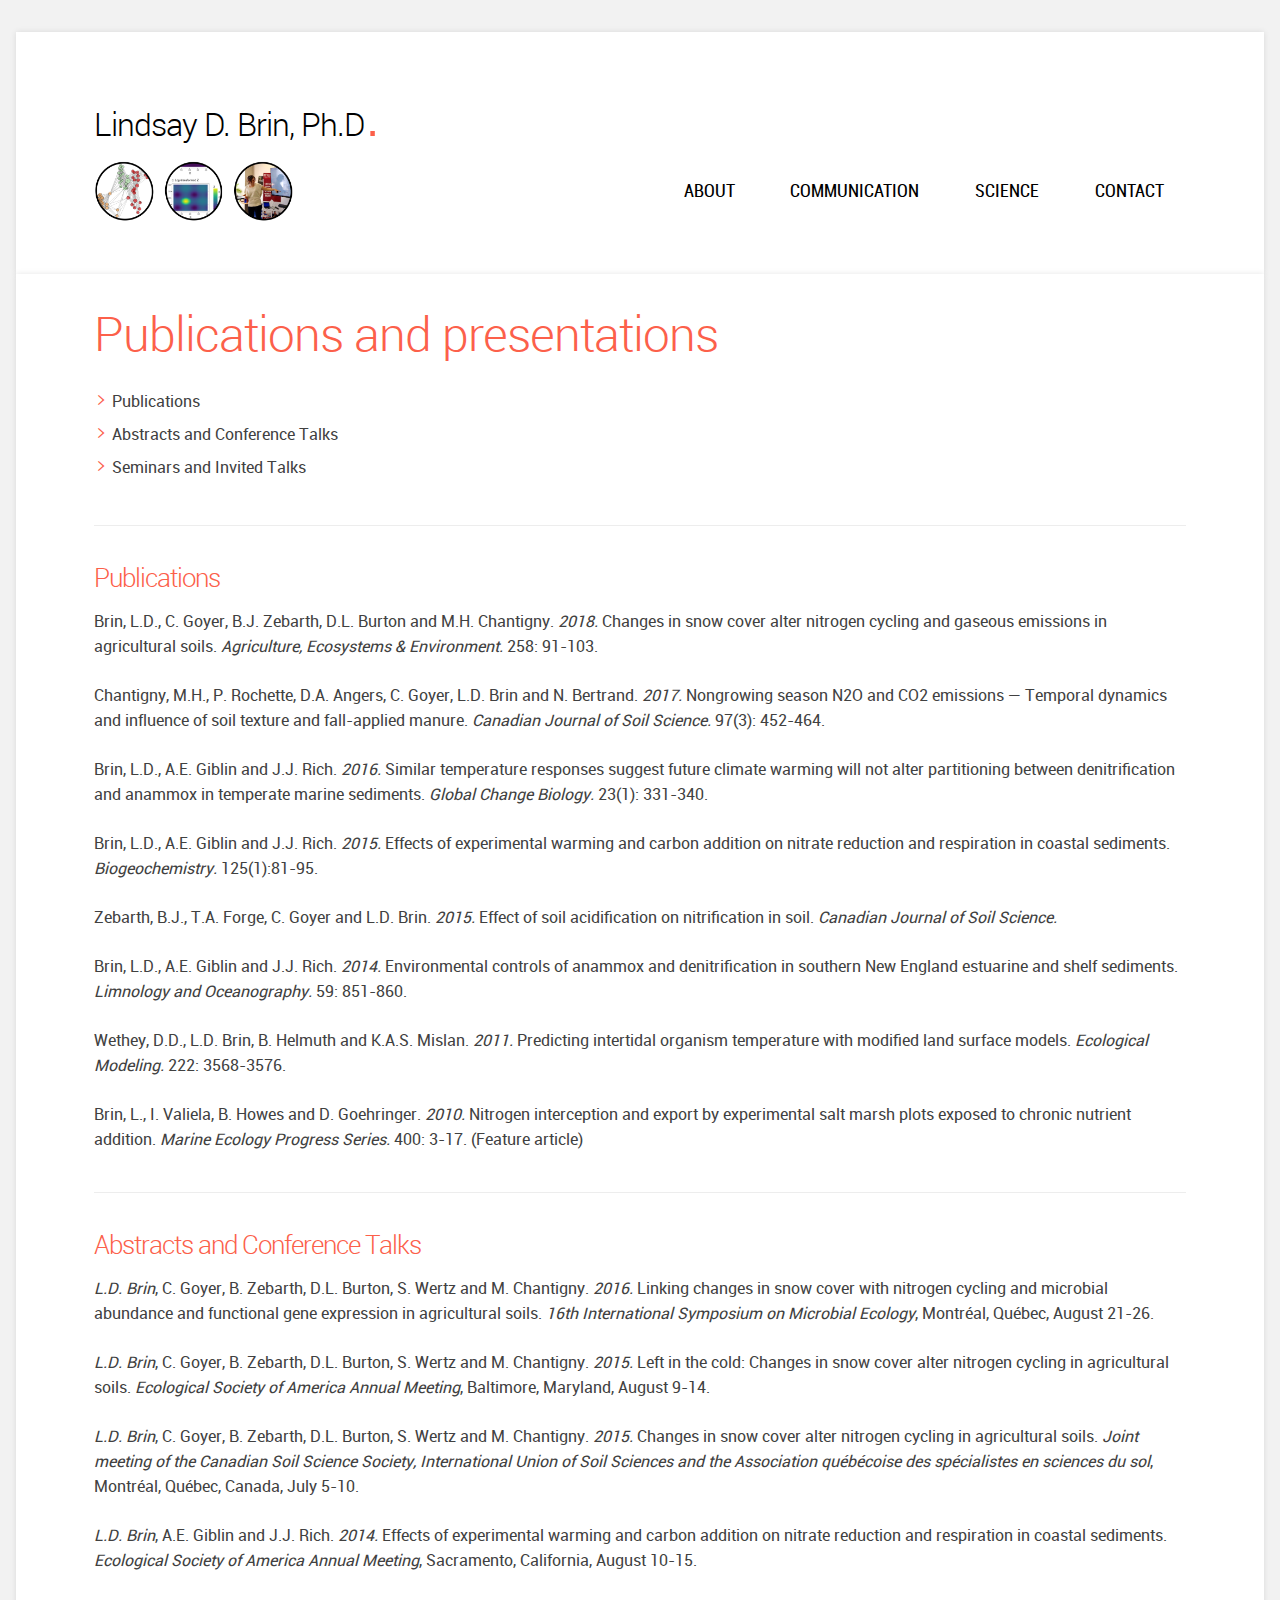
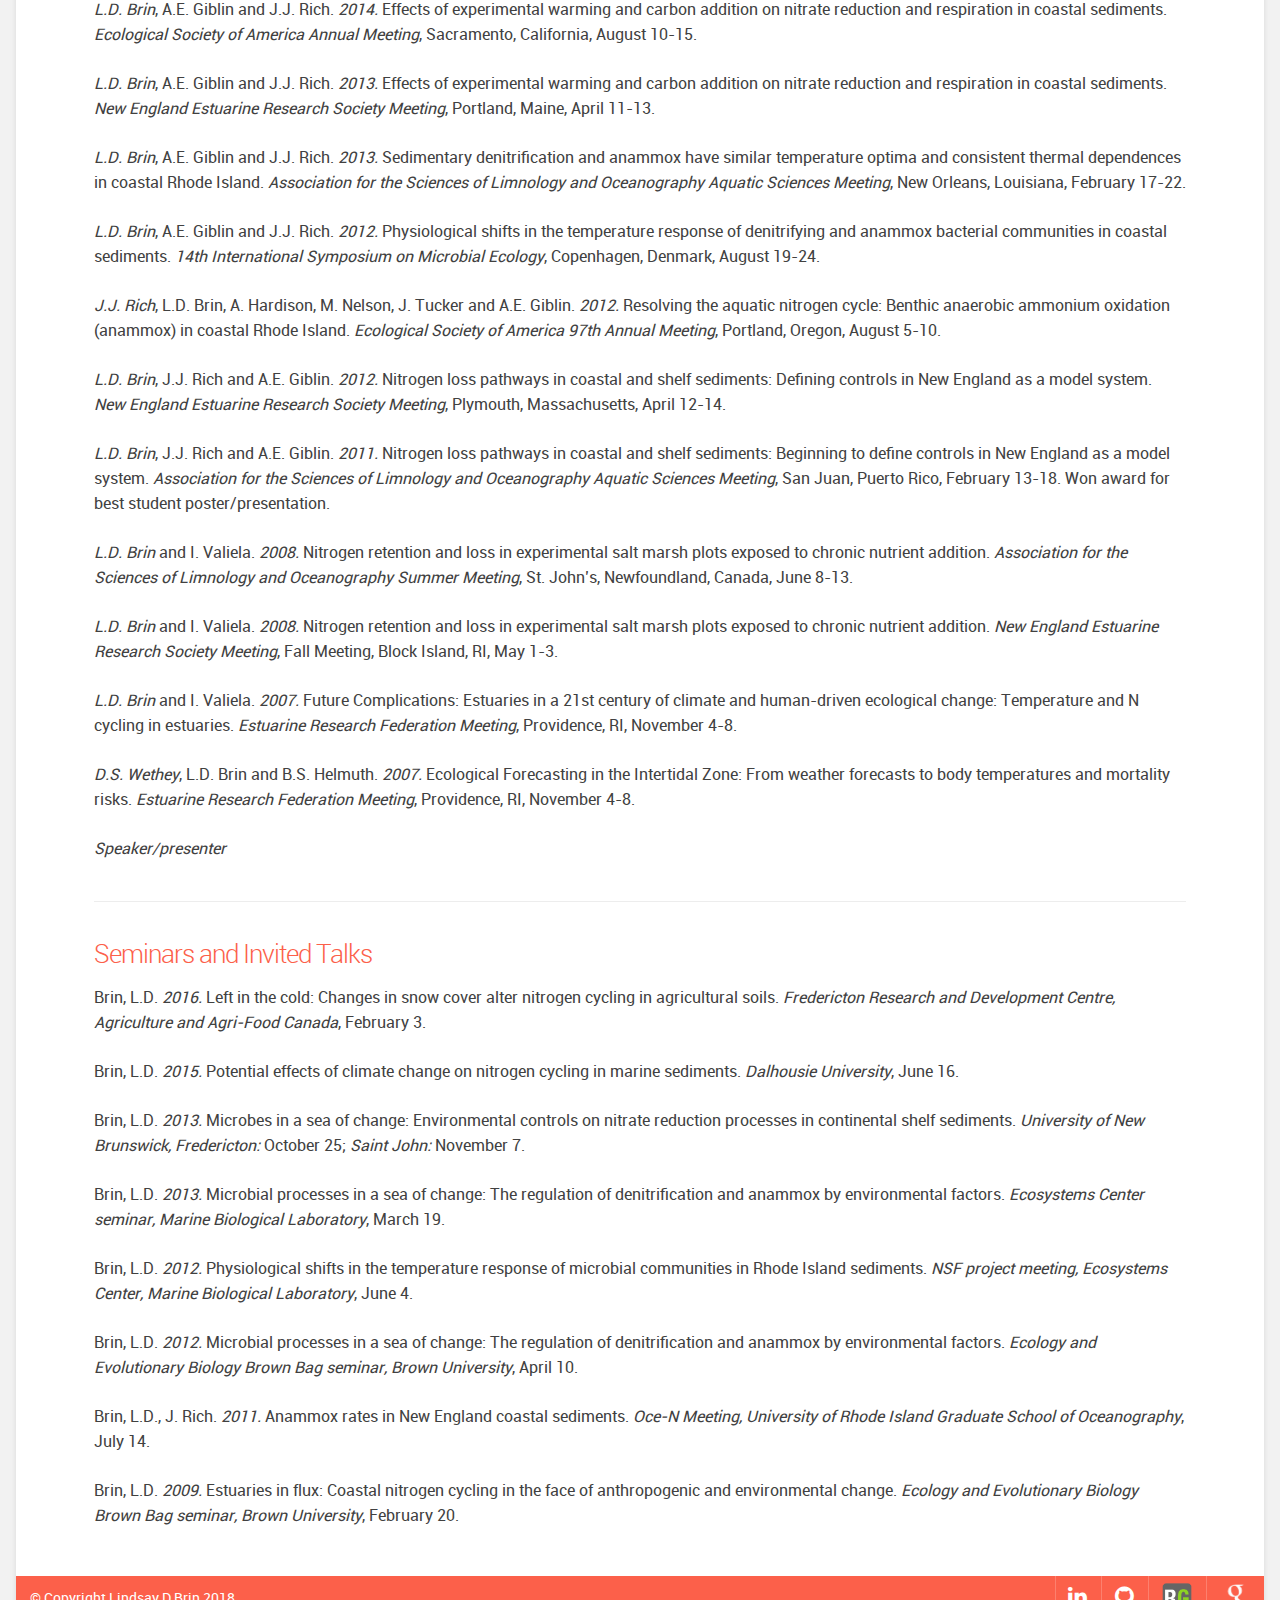
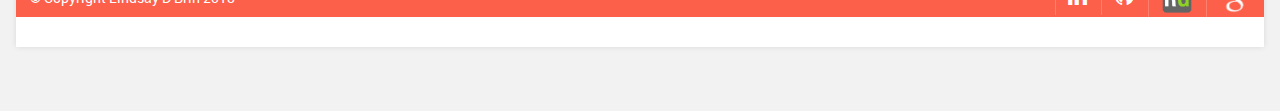
==== publications.html @ 1ea26892 "First commit" ====
<!DOCTYPE html>
<!--[if lt IE 7]>      <html class="no-js lt-ie9 lt-ie8 lt-ie7"> <![endif]-->
<!--[if IE 7]>         <html class="no-js lt-ie9 lt-ie8"> <![endif]-->
<!--[if IE 8]>         <html class="no-js lt-ie9"> <![endif]-->
<!--[if gt IE 8]><!--> <html class="no-js"> <!--<![endif]-->
    <head>
        <meta charset="utf-8">
        <!--[if IE]><meta http-equiv="X-UA-Compatible" content="IE=edge,chrome=1"><![endif]-->
        <meta content="width=device-width, initial-scale=1, maximum-scale=1, user-scalable=no" name="viewport">
        <meta content="black" name="apple-mobile-web-app-status-bar-style">

        <title>Lindsay D. Brin</title>
        <meta name="description" content="">

         <link rel="stylesheet" type="text/css" href="css/normalize.min.css">
         <link rel="stylesheet" type="text/css" href="css/main.css">
         <link rel="stylesheet" type="text/css" href="css/flexslider.css">
         <link rel="stylesheet" type="text/css" href="css/font-awesome.css">
         <link rel="stylesheet" type="text/css" href="js/fancybox/jquery.fancybox.css?v=2.1.4" media="screen" />
         <link rel="stylesheet" type="text/css" href="rs-plugin/css/settings.css" media="screen" />
         <script src="js/vendor/modernizr-2.6.2-respond-1.1.0.min.js"></script>
    </head>
    <body>

    <!--[if lt IE 7]>
        <p class="chromeframe">You are using an outdated browser. <a href="http://browsehappy.com/">Upgrade your browser today</a> or <a href="http://www.google.com/chromeframe/?redirect=true">install Google Chrome Frame</a> to better experience this site.</p>
    <![endif]-->


    <!-- Start Outter Wrapper -->
    <div class="outter-wrapper">

            <!-- Start Main Navigation -->
          	<div class="header-container wrapper">
          	    <header class="clearfix">
                      <h2>Lindsay D. Brin, Ph.D</h2>
          	    	<a href="index.html"><img src="img/Circles-logo.png" width="200" alt="Logo" /></a>
          	        <nav id="nav-wrap">
          	        		<ul class="nav" id="nav">
          	            	<li><a href="index.html">About</a></li>
                          <li class="nav-parent"><a href="articles.html">Communication</a>
                            <ul>
                              <li><a href="articles.html">Articles</a></li>
                              <li><a href="teaching.html">Teaching & Talks</a></li>
                              <li><a href="media.html">Media</a></li>
                            </ul>
                          </li>
                          <li class="nav-parent"><a href="research.html">Science</a>
                            <ul>
                              <li><a href="research.html">Research</a></li>
                              <li><a class="active" href="publications.html">Publications and Presentations</a></li>
                            </ul>
                          </li>
                          <li class="last"><a href="contact.html">Contact</a></li>
                        </ul>
          	        </nav>
          	    </header>
          	</div>
          	<!-- End Main Navigation -->
    </div>
    <!-- End Outter Wrapper -->



    <!-- Start Outter Wrapper / Feature Image -->
    <!--
    <div class="outter-wrapper feature">
    	<img src="img/mock-small.jpg" alt="mock" />
    </div>
    -->
    <!-- End Outter Wrapper -->




    <div class="outter-wrapper">
    	 <!-- Start Main Body -->
    	        <div class="main-container">
    	            <div class="main wrapper clearfix">
    	            	<!-- Start Main Content -->

    	                <div class="main-content">

    	                	<!-- Start Post -->
    	                	<div class="clearfix">
    	                	   <h1>Publications and presentations</h1>

                                <ul>
                                    <li><a href="#Publications">Publications </a></li>
                                    <li><a href="#Abstracts">Abstracts and Conference Talks </a></li>
                                    <li><a href="#Talks">Seminars and Invited Talks </a> </li>
                                </ul>

                                <a name="Publications"></a> <hr>
    	                       <div>
                                   <h3>Publications </h3>
                                   <p><a href="https://www.sciencedirect.com/science/article/pii/S0167880918300550">Brin, L.D., C. Goyer, B.J. Zebarth, D.L. Burton and M.H. Chantigny. <i>2018.</i> Changes in snow cover alter nitrogen cycling and gaseous emissions in agricultural soils. <i> Agriculture, Ecosystems & Environment. </i> 258: 91-103. </a> </p>
                                   <p><a href="http://www.bioone.org/doi/abs/10.1139/cjss-2016-0110">Chantigny, M.H., P. Rochette, D.A. Angers, C. Goyer, L.D. Brin and N. Bertrand. <i>2017.</i> Nongrowing season N2O and CO2 emissions — Temporal dynamics and influence of soil texture and fall-applied manure. <i> Canadian Journal of Soil Science. </i> 97(3): 452-464. </a> </p>
                                   <p><a href="http://onlinelibrary.wiley.com/doi/10.1111/gcb.13370/abstract">Brin, L.D., A.E. Giblin and J.J. Rich. <i>2016.</i> Similar temperature responses suggest future climate warming will not alter partitioning between denitrification and anammox in temperate marine sediments. <i> Global Change Biology. </i> 23(1): 331-340. </a> </p>
                                   <p><a href="http://link.springer.com/article/10.1007/s10533-015-0113-4"> Brin, L.D., A.E. Giblin and J.J. Rich. <i>2015.</i> Effects of experimental warming and carbon addition on nitrate reduction and respiration in coastal sediments. <i> Biogeochemistry. </i> 125(1):81-95. </a> </p>
                                <p><a href="http://pubs.aic.ca/doi/abs/10.4141/CJSS-2015-040">Zebarth, B.J., T.A. Forge, C. Goyer and L.D. Brin. <i>2015.</i> Effect of soil acidification on nitrification in soil. <i> Canadian Journal of Soil Science. </i></p> </a>
                                   <p><a href="http://www.aslo.org/lo/toc/vol_59/issue_3/0851.pdf"> Brin, L.D., A.E. Giblin and J.J. Rich. <i>2014. </i>  Environmental controls of anammox and denitrification in southern New England estuarine and shelf sediments. <i> Limnology and Oceanography. </i> 59: 851-860. </a> </p>
                                   <p><a href=" http://www.northeastern.edu/helmuthlab/Publications/PDFs/wetheyetal2011.pdf">Wethey, D.D., L.D. Brin, B. Helmuth and K.A.S. Mislan. <i>2011.</i> Predicting intertidal organism temperature with modified land surface models. <i>Ecological Modeling.</i> 222: 3568-3576.</a></p>
                                   <p><a href="http://www.int-res.com/articles/feature/m400p003.pdf">Brin, L., I. Valiela, B. Howes and D. Goehringer. <i>2010.</i> Nitrogen interception and export by experimental salt marsh plots exposed to chronic nutrient addition. <i>Marine Ecology Progress Series.</i> 400: 3-17. (Feature article)</a></p>
    	                       </div>

                                <a name="Abstracts"></a> <hr>
                                <div>
                                    <h3>Abstracts and Conference Talks </h3>
                                    <p><i>L.D. Brin</i>, C. Goyer, B. Zebarth, D.L. Burton, S. Wertz and M. Chantigny. <i>2016.</i> Linking changes in snow cover with nitrogen cycling and microbial abundance and functional gene expression in agricultural soils. <i>16th International Symposium on Microbial Ecology</i>, Montréal, Québec, August 21-26.</p>
                                    <p><i>L.D. Brin</i>, C. Goyer, B. Zebarth, D.L. Burton, S. Wertz and M. Chantigny. <i>2015.</i> Left in the cold: Changes in snow cover alter nitrogen cycling in agricultural soils. <i>Ecological Society of America Annual Meeting</i>, Baltimore, Maryland, August 9-14.</p>
                                    <p><i>L.D. Brin</i>, C. Goyer, B. Zebarth, D.L. Burton, S. Wertz and M. Chantigny. <i>2015.</i> Changes in snow cover alter nitrogen cycling in agricultural soils. <i>Joint meeting of the Canadian Soil Science Society, International Union of Soil Sciences and the Association québécoise des spécialistes en sciences du sol</i>, Montréal, Québec, Canada, July 5-10.</p>
                                    <p><i>L.D. Brin</i>, A.E. Giblin and J.J. Rich. <i>2014.</i> Effects of experimental warming and carbon addition on nitrate reduction and respiration in coastal sediments. <i>Ecological Society of America Annual Meeting</i>, Sacramento, California, August 10-15.</p>
                                    <p><i>L.D. Brin</i>, A.E. Giblin and J.J. Rich. <i>2014.</i> Effects of experimental warming and carbon addition on nitrate reduction and respiration in coastal sediments. <i>Ecological Society of America Annual Meeting</i>, Sacramento, California, August 10-15.</p>
                                    <p><i>L.D. Brin</i>, A.E. Giblin and J.J. Rich. <i>2013.</i> Effects of experimental warming and carbon addition on nitrate reduction and respiration in coastal sediments. <i>New England Estuarine Research Society Meeting</i>, Portland, Maine, April 11-13.</p>
                                    <p><i>L.D. Brin</i>, A.E. Giblin and J.J. Rich. <i>2013.</i> Sedimentary denitrification and anammox have similar temperature optima and consistent thermal dependences in coastal Rhode Island. <i>Association for the Sciences of Limnology and Oceanography Aquatic Sciences Meeting</i>, New Orleans, Louisiana, February 17-22.</p>
                                    <p><i>L.D. Brin</i>, A.E. Giblin and J.J. Rich. <i>2012.</i> Physiological shifts in the temperature response of denitrifying and anammox bacterial communities in coastal sediments. <i>14th International Symposium on Microbial Ecology</i>, Copenhagen, Denmark, August 19-24.</p>
                                    <p><i>J.J. Rich</i>, L.D. Brin, A. Hardison, M. Nelson, J. Tucker and A.E. Giblin. <i>2012.</i> Resolving the aquatic nitrogen cycle: Benthic anaerobic ammonium oxidation (anammox) in coastal Rhode Island. <i>Ecological Society of America 97th Annual Meeting</i>, Portland, Oregon, August 5-10.</p>
                                    <p><i>L.D. Brin</i>, J.J. Rich and A.E. Giblin. <i>2012.</i> Nitrogen loss pathways in coastal and shelf sediments: Defining controls in New England as a model system. <i>New England Estuarine Research Society Meeting</i>, Plymouth, Massachusetts, April 12-14.</p>
                                    <p><i>L.D. Brin</i>, J.J. Rich and A.E. Giblin. <i>2011.</i> Nitrogen loss pathways in coastal and shelf sediments: Beginning to define controls in New England as a model system. <i>Association for the Sciences of Limnology and Oceanography Aquatic Sciences Meeting</i>, San Juan, Puerto Rico, February 13-18. Won award for best student poster/presentation.</p>
                                    <p><i>L.D. Brin</i> and I. Valiela. <i>2008.</i> Nitrogen retention and loss in experimental salt marsh plots exposed to chronic nutrient addition. <i>Association for the Sciences of Limnology and Oceanography Summer Meeting</i>, St. John’s, Newfoundland, Canada, June 8-13.</p>
                                    <p><i>L.D. Brin</i> and I. Valiela. <i>2008.</i> Nitrogen retention and loss in experimental salt marsh plots exposed to chronic nutrient addition. <i>New England Estuarine Research Society Meeting</i>, Fall Meeting, Block Island, RI, May 1-3.</p>
                                    <p><i>L.D. Brin</i> and I. Valiela. <i>2007.</i> Future Complications: Estuaries in a 21st century of climate and human-driven ecological change: Temperature and N cycling in estuaries. <i>Estuarine Research Federation Meeting</i>, Providence, RI, November 4-8.</p>
                                    <p><i>D.S. Wethey</i>, L.D. Brin and B.S. Helmuth. <i>2007.</i> Ecological Forecasting in the Intertidal Zone: From weather forecasts to body temperatures and mortality risks. <i>Estuarine Research Federation Meeting</i>, Providence, RI, November 4-8. </p>
                                    <p><i>Speaker/presenter</i></p>
                                </div>

                                <a name="Talks"></a> <hr>
                                <div>
                                    <h3>Seminars and Invited Talks </h3>
                                    <p>Brin, L.D. <i>2016.</i> Left in the cold: Changes in snow cover alter nitrogen cycling in agricultural soils. <i> Fredericton Research and Development Centre, Agriculture and Agri-Food Canada</i>, February 3.</p>
                                    <p>Brin, L.D. <i>2015.</i> Potential effects of climate change on nitrogen cycling in marine sediments. <i> Dalhousie University</i>, June 16.</p>
                                    <p>Brin, L.D. <i>2013.</i> Microbes in a sea of change: Environmental controls on nitrate reduction processes in continental shelf sediments. <i> University of New Brunswick, Fredericton:</i> October 25; <i> Saint John:</i> November 7.</p>
                                    <p>Brin, L.D. <i>2013.</i> Microbial processes in a sea of change: The regulation of denitrification and anammox by environmental factors. <i>Ecosystems Center seminar, Marine Biological Laboratory</i>, March 19.</p>
                                    <p>Brin, L.D. <i>2012.</i> Physiological shifts in the temperature response of microbial communities in Rhode Island sediments. <i>NSF project meeting, Ecosystems Center, Marine Biological Laboratory</i>, June 4.</p>
                                    <p>Brin, L.D. <i>2012.</i> Microbial processes in a sea of change: The regulation of denitrification and anammox by environmental factors. <i>Ecology and Evolutionary Biology Brown Bag seminar, Brown University</i>, April 10.</p>
                                    <p>Brin, L.D., J. Rich. <i>2011.</i> Anammox rates in New England coastal sediments. <i>Oce-N Meeting, University of Rhode Island Graduate School of Oceanography</i>, July 14.
                                    <p>Brin, L.D. <i>2009.</i> Estuaries in flux: Coastal nitrogen cycling in the face of anthropogenic and environmental change. <i>Ecology and Evolutionary Biology Brown Bag seminar, Brown University</i>, February 20.</p>

    						<!-- Finish Main Content -->
    	                	</div>
    	                </div>

    	        	</div> <!-- #main -->
    	        </div> <!-- #main-container -->






<!-- Widget Footer Goes Here -->


    	<!-- Start Footer -->
    	<footer>
    		<div class="clearfix">
    			<div class="foot right">
    				<!-- Social Media icons -->
            <ul class="social-link">
              <li>
                <a href="https://www.linkedin.com/in/lindsaydbrin/"><em class="icon-linkedin"></em></a>
              </li>
              <li>
                <a href="https://github.com/lindsaydbrin"><em class="icon-github"></em></a>
              </li>
              <li>
                <a href="https://www.researchgate.net/profile/Lindsay_Brin/"> <img src="img/icon-researchgate.png" height="30" alt="mock" /> </a>
              </li>
              <li>
                <a href="http://scholar.google.ca/citations?user=WDHsIPwAAAAJ&hl=en"> <img src="img/icon-googlewhite.png" height="30"></em></a>
              </li>
    				</ul>
          </div>
    			<!-- Copyright Info -->
    			<div class="foot left">&copy; Copyright Lindsay D Brin 2018</div>
    		</div>
    	</footer>

		<!-- Finish Outer Wrapper -->
		</div>




		<!-- Start Scripts -->
		<script type="text/javascript" src="js/vendor/jquery-1.8.3.min.js"></script>

		<script type="text/javascript" src="js/fitvids.min.js"></script>
		<script type="text/javascript" src="js/fancybox/jquery.fancybox.js?v=2.1.4"></script>
		<script type="text/javascript" src="js/placeholder.js"></script>
		<script type="text/javascript" src="js/jquery.flexslider-min.js"></script>
		<script type="text/javascript" src="js/mosaic.1.0.1.min.js"></script>
		<script type="text/javascript" src="js/cleantabs.jquery.js"></script>
		<script type="text/javascript" src="rs-plugin/js/jquery.themepunch.plugins.min.js"></script>
		<script type="text/javascript" src="rs-plugin/js/jquery.themepunch.revolution.min.js"></script>
		<script type="text/javascript" src="js/rs-slider.js"></script>
		<script type="text/javascript" src="js/main.js"></script>


		<!-- Start Google Analytics -->
		<script>
			var _gaq=[['_setAccount','UA-XXXXX-X'],['_trackPageview']];
			(function(d,t){var g=d.createElement(t),s=d.getElementsByTagName(t)[0];
			g.src=('https:'==location.protocol?'//ssl':'//www')+'.google-analytics.com/ga.js';
			s.parentNode.insertBefore(g,s)}(document,'script'));
		</script>

	</body>
</html>
---- css/main.css ----
/*
Theme Name: Soap
Description: Creative Business Portfolio
Theme URI: http://themeforest.net/
Author: Kenny Williams
Author URI: http://make-lemonade.co  // http://hirekenny.com.au
Version: 1.0
*/


/* ==========================================================================
   TABLE OF CONTENTS
   
   01. Theme Base Settings
   02. Theme Colors
   03. Logo
   04. Main Navigation Styles
   05. Main Container General Layout Styles
   06. Typography
   07. Block Elements
   08. Lists
   09. Paging and Comments
   10. Graphs
   11. Buttons
   12. Tables
   13. Forms
   14. Mosaic Styles
   15. Columns
   16. Pricing Table
   17. Message Boxes
   18. Tabs
   19. Toggles
   20. Isotope styles
   21. Widget Footer Styles
   22. Footer Styles
   23. Author's custom styles
   24. Media Queries 768
   25. Media Queries 600
   26. Media Queries 480
   27. Media Queries 1140
   28. Fonts
   29. Helper classes
   30. Print styles
   
   ========================================================================== */




/* ==========================================================================
   01. Theme Base Settings
   ========================================================================== */
   
body { font-size: 1em; line-height: 1.4; padding: 2em 1em 4em; }
::-moz-selection { background: #b3d4fc; text-shadow: none; }
::selection { background: #b3d4fc; text-shadow: none; }
.chromeframe { margin: 0.2em 0; background: #ccc; color: #000; padding: 0.2em 0;}
img { vertical-align: middle; border: none; }
a{ text-decoration: none; }
ol, ul{ margin: 0; padding: 0; }
body {-webkit-font-smoothing: antialiased; font-smooth: always; text-shadow: 1px 1px 1px rgba(0,0,0,0.004); font: 16px/25px 'robotoregular'; }
.outter-wrapper{ background-color: #fff; max-width: 1440px; margin: 0 auto; 
-webkit-box-shadow:  0px 0px 6px 0px rgba(0, 0, 0, .1); 
box-shadow:  0px 0px 6px 0px rgba(0, 0, 0, .1);
padding: 0em;
}
.wrapper { max-width: 1140px; margin: 0 auto; padding: 1.5em; -webkit-box-sizing: border-box; -moz-box-sizing: border-box; box-sizing: border-box; }



/* ==========================================================================
   02. Theme Colours
   ========================================================================== */
body{
   	background: url(../img/tile.png) repeat 0 0 #f2f2f2;  /* Background for Site */
}

html, button, input, select, textarea, a { 
	color: #414141; /* General Body Text Color*/
}

.main ul li:before, h1, h1 a, h3, h2 span, h4 span, h5 span, h6 span, .main a:hover, .feature a:hover, cite, nav a.active, #nav a:hover, #nav ul a:hover,  
.more:before, ol > li:before, .cta a:hover, .error[generated=true], #nav ul li a:hover, ul.pagination li a.active, ul.comments h5 a, h2:after, .tweet a, 
.meta.option-set a.selected, .tp-caption.heading:after, .tp-caption.cite, .icon-thirds li:hover em:before,  .tab-nav li.active, ul.toggle .toggle-btn.active,
.boxed ul.social-link a:hover, .boxed h5{
	color: #fc604a; /* Feature Color*/
}
   
a.btn, input[type=button], input[type=submit], #menu-icon, ol.graphs > li div, .highlight,
.flex-control-paging li a.flex-active, ul.pagination .left a:hover, ul.pagination .right a:hover, ul.paging a:hover span, footer, .price.price-feature h3, 
.btn.active:hover, .tp-caption.btn a{
	background-color: #fc604a; /* Button Back Ground Color*/
	color: #fff; /* Button Text Color*/
}

a.btn:hover, input[type=button]:hover, input[type=submit]:hover, #menu-icon.active, .btn.active, .price h3, .tp-caption.btn a:hover  {
	background-color: #646d72; /* Button Back Ground Color on Hover*/
	color: #fff;
}

h1 span, h2, h3 span, h2 a, h4, h5, .nav a, #response .success, .success:before, #response .failure, pre, .main h1 a:hover,  
strong, b, .lead, .main table th, blockquote, .more, .cta a, .tweet, ul.pagination li a, ul.comments h5 a:hover, .caption h1{
	color: #000000; /* Headings Color*/
} 

.tweet{
	color: #55575b;	
}

h6.tags a, .meta, .meta a, aside ul li a, aside ul li, .widget-footer .tweet:before, .text-seperator h5, .boxed ul.social-link a{
	color: #cacaca;
}
hr, hr.dash, hr.dots, .right-aside, blockquote.right, .widget-footer, .widget-footer .fourth.widget, fieldset, .main table, .main table th, .main table td, .main ul.meta li,
.recentwork, .text-seperator, .tab-nav li.active, .tab-content-block, .tab-nav li, ul.toggle li, .boxed ul.social-link{
	border-color: #ededed!important;
}





/* ==========================================================================
   03. Logos
   ========================================================================== */  
.logo{
	max-width: 146px; /* Update width to suite your own logo size */
}





/* ==========================================================================
   04. Main Navigation Styles
   ========================================================================== */
.logo{
	display: inline-block;
	float: left;
}   
.logo img, .logo-foot img{
	width: 100%;
}   
.header-container nav{
	float: right;
	margin-top: 10px;
}
.header-container .nav li{
	float: left;
	position: relative;
	margin: 0 .4em;
}
.nav a{
	text-transform: uppercase;
	white-space: nowrap;
	-webkit-transition: all 250ms ease-in-out;
	-moz-transition: all 250ms ease-in-out;
	-ms-transition: all 250ms ease-in-out;
	-o-transition: all 250ms ease-in-out;
	transition: all 250ms ease-in-out;
	font: 18px 'RobotoCondensed';
	padding: 0.3em 1.2em 0.5em;
}
.nav-parent a{
	-webkit-transition: all 0ms ease-in-out;
	-moz-transition: all 0ms ease-in-out;
	-ms-transition: all 0ms ease-in-out;
	-o-transition: all 0ms ease-in-out;
	transition: all 0ms ease-in-out;
}

#menu-icon {
	display: none;
	font-family: 'RobotoCondensed';
	font-size: 20px;
	-webkit-transition: all 250ms ease-in-out;
	-moz-transition: all 250ms ease-in-out;
	-ms-transition: all 250ms ease-in-out;
	-o-transition: all 250ms ease-in-out;
	transition: all 250ms ease-in-out;
}
#menu-icon span{
	width: 32px;
	height: 23px;
	display: inline-block;
	padding-right: 10px;
	position: relative;
	top: -2px;
}
#menu-icon span img{
	width: 100%;	
}
nav #nav{
	margin-top: 10px;
}
#nav ul {
	position: absolute;
	display: none;
	min-width: 160px;
	z-index: 10000;
	background: #fff;
	margin-top: 0;
	border-bottom: 5px solid #fc604a;
	-webkit-box-sizing: border-box;
	-moz-box-sizing: border-box;
	box-sizing: border-box;
	-webkit-box-shadow:  -2px 0px 2px -2px rgba(0, 0, 0, .2);
	box-shadow:  -2px 0px 2px -2px rgba(0, 0, 0, .2);
}
#nav ul li {
	float: none;
	margin: 0;
	padding-left: 10px;
	padding: 0.4em;
}
#nav ul li:first-child{
	padding-top: .7em;
}
#nav ul li a{
	padding-left: .9em;
	padding-top: .2em;
	font-size: 16px;
}
#nav li:hover > ul, #nav li.nav-parent.hover ul {
	display: block!important; 
}







/* ==========================================================================
   05. Main Container General Layout Styles
   ========================================================================== */
.header-container header{
	padding-top: 40px;
	padding-bottom: 25px;
}   
.main-container{
	padding: 15px 0 30px;
}
.main-container .wrapper{
	padding-top: 0;
}
.main-content.full{
	width: 100%;
	float: none;
}
.main-content img, .right-aside img{
	max-width: 100%;
	border: none;
	margin: 1em 0;
	-webkit-box-sizing: border-box;
	-moz-box-sizing: border-box;
	box-sizing: border-box;
}
a img{
	position: relative;
}
.right-aside{
	border-left-style: solid;
	border-left-width: 1px;
	-webkit-box-sizing: border-box;
	-moz-box-sizing: border-box;
	box-sizing: border-box;
	padding-left: 2em;
}
.right-aside img{
	width: 100%;
}
.left-aside{
	clear: right;
}
a{
	-webkit-transition: all 250ms ease-in-out;
	-moz-transition: all 250ms ease-in-out;
	-ms-transition: all 250ms ease-in-out;
	-o-transition: all 250ms ease-in-out;
	transition: all 250ms ease-in-out;
}
/* Featured Block*/
.outter-wrapper.feature{
	box-shadow: none;
	position: relative;
	z-index: 10;
}
.outter-wrapper.feature .wrapper{
	padding-bottom: 0;
	padding-top: 0;
}
.outter-wrapper.feature:after{
	-webkit-box-shadow:  2px 0px 3px -2px rgba(0, 0, 0, .2);
	box-shadow:  2px 0px 3px -2px rgba(0, 0, 0, .2);
	position: absolute;
	right: 0px;
	height: 100%;
	display: block;
	content: "";
	width: 5px;
	top: 0;
}
.outter-wrapper.feature:before{
	-webkit-box-shadow:  -2px 0px 3px -2px rgba(0, 0, 0, .2);
	box-shadow:  -2px 0px 3px -2px rgba(0, 0, 0, .2);
	position: absolute;
	left: 0px;
	height: 100%;
	display: block;
	content: "";
	width: 5px;
	top: 0;
}
.feature .flexslider, .feature .flexslider-quote{
	margin-bottom: 0;
}
.feature .flex-control-nav.flex-control-paging{
	display: none;
}
.feature iframe, .feature img{
	margin: 0;
	width: 100%;
}
.feature.map iframe{
	filter: url("data:image/svg+xml;utf8,<svg xmlns=\'http://www.w3.org/2000/svg\'><filter id=\'grayscale\'><feColorMatrix type=\'matrix\' values=\'0.3333 0.3333 0.3333 0 0 0.3333 0.3333 0.3333 0 0 0.3333 0.3333 0.3333 0 0 0 0 0 1 0\'/></filter></svg>#grayscale"); /* Firefox 10+ */
	filter: gray; /* IE6-9 */
	-webkit-filter: grayscale(99%); /* Chrome 19+ & Safari 6+ */
	-webkit-transition: all .6s ease;  /* Fade to color for Chrome and Safari */
	 /*-webkit-backface-visibility: hidden;  Fix for transition flickering */
}
.feature.map .gmnoprint{
	filter: url("data:image/svg+xml;utf8,<svg xmlns=\'http://www.w3.org/2000/svg\'><filter id=\'grayscale\'><feColorMatrix type=\'matrix\' values=\'1 0 0 0 0, 0 1 0 0 0, 0 0 1 0 0, 0 0 0 1 0\'/></filter></svg>#grayscale");
	    -webkit-filter: grayscale(0%);
}
.fullwidthbanner-container{
	width:100% !important;
	position:relative;
	padding:0;
	max-height:700px !important;
	overflow:hidden;
	border: none!important;

}



/* ==========================================================================
   06. Typography
   ========================================================================== */
h1, h2, h3, h4, h5, h6, p{
	word-wrap: break-word;
} 
p{
	margin-bottom: 1.5em;
}  
h1, h2, h3, h4, h5, h6{ 
	font-weight: normal;
	line-height: 100%;
	letter-spacing: -1px;
	margin: 25px 0 .5em;
}
h1.super{
	font-size: 100px;
	margin-bottom: -30px;
}
h1{
	font-size: 48px;
}
h2{
	font-size: 32px;
	margin-top: 15px;
}
h2:after, .tp-caption.heading:after{
	content: ".";
	font-size: 66px;
	line-height: 0;
}
h3{
	font-size: 26px;
}
h4{
	font-size: 22px;
}
h5{
	font-size: 18px;
}
h6{
	font-size: 16px;
	letter-spacing: 0px;
	position: relative;
}
blockquote h6{
	top: -1.4em;
}

ul.meta{
	margin-bottom: 12px;
}
ul.meta li:before{
	display: none;
}
.main ul.meta li{
	border-top-style: solid;
	border-top-width: 1px;
	padding: .7em 0;
	font-size: 14px;
	text-transform: uppercase;
	font-family: 'RobotoCondensed';
}
h6.date{
	margin-top: 0;
}
h6.tags a:before{
	 font-family: 'bulletsregular';
	 content: "p";
}
h1, h2, h3{
	font-family: 'RobotoLight';
}
strong, h5, h6, b, .more, ol > li:before{
	font-family: 'robotobold';
	font-weight: normal;
}
em{ 
	font-style: normal;
	font-family: 'robotoitalic'; 
}
.lead, blockquote{
	font-size: 24px;
	line-height: 32px;
	font-family: 'aleolightitalic';
}
.lead{
	margin-top: 0;
}
.highlight{
	position: relative;
	padding: 0;
	margin-right: -.2em;
	margin-left: -.2em;
	display: inline-block;
}
.highlight:before, .highlight:after{
	content: "";
	position: relative;
}
.highlight:before{
	left: 0px;
	top: 24px;
	width: 0px;
	height: 0px;
	border-style: solid;
	border-width: 26px 13px 0 0;
	border-color: #ffffff transparent transparent transparent;
	
}
.highlight:after{
	right: 0px;
	top: -24px;
	width: 0px;
	height: 0px;
	border-style: solid;
	border-width: 0 0 26px 13px;
	border-color: transparent transparent #ffffff transparent;
}

.main-container a{
	-webkit-transition: all 250ms ease-in-out;
	-moz-transition: all 250ms ease-in-out;
	-ms-transition: all 250ms ease-in-out;
	-o-transition: all 250ms ease-in-out;
	transition: all 250ms ease-in-out;
	cursor: pointer;
}




/* ==========================================================================
   07. Block Elements
   ========================================================================== */
hr { display: block; height: 1px; border: 0; border-top-style: solid; border-top-width: 1px; padding: 0; margin: 2.5em 0; }
hr.dash { display: block; height: 1px; border: 0; border-top-style: solid; border-top-width: 1px; margin: 2.5em 0; padding: 0; }
hr.dots { display: block; height: 1px; border: 0; border-top-style: solid; border-top-width: 1px; margin: 2.5em 0; padding: 0; }
.feature hr{
	border-width: 3px;
	margin-top: 0;
	margin-bottom: 0;
}
.vertical-spacer{
	height: 200px;
}
.text-seperator{
	display: block; height: 1px; border: 0; border-top-style: solid; border-top-width: 1px; padding: 0; margin: 3em 0; text-align: left;
}
.text-seperator h5{
	position: relative;
	background: #fff;
	top: -12px;
	display: inline-block;
	padding-left: 0em;
	padding-right: 1em;
	margin: 0;
	font-family: 'RobotoLight';
	text-transform: uppercase;
	font-size: 16px;
	letter-spacing: 0;
}
pre{
	font-family: Consolas,Menlo,Monaco,Lucida Console,Liberation Mono,DejaVu Sans Mono,Bitstream Vera Sans Mono,Courier New,monospace,serif;
	margin-bottom:10px;
	overflow:auto;
	width:auto;
	padding: 0 1em;
	background-color:#fff;
	background: #ffffff;
	background: url([data-uri]);
	background: -moz-linear-gradient(top,  #ffffff 0%, #ffffff 51%, #efefef 51%);
	background: -webkit-gradient(linear, left top, left bottom, color-stop(0%,#ffffff), color-stop(51%,#ffffff), color-stop(51%,#efefef));
	background: -webkit-linear-gradient(top,  #ffffff 0%,#ffffff 51%,#efefef 51%);
	background: -o-linear-gradient(top,  #ffffff 0%,#ffffff 51%,#efefef 51%);
	background: -ms-linear-gradient(top,  #ffffff 0%,#ffffff 51%,#efefef 51%);
	background: linear-gradient(to bottom,  #ffffff 0%,#ffffff 51%,#efefef 51%);
	filter: progid:DXImageTransform.Microsoft.gradient( startColorstr='#ffffff', endColorstr='#efefef',GradientType=0 );
	background-size: 100% 60px;
	line-height: 30px;
}
iframe{
	margin-top: 0em;
	margin-bottom: 1em;
	background-color: #efefef;
	width: 100%;
}
.fluid-width-video-wrapper{
	margin-bottom: 2em;
	background-color: #ffffff;
	margin-top: 0em;
}
.fluid-width-video-wrapper iframe{
	width: 100%;
	padding: 0;
	margin: 0;
}
blockquote.right, blockquote.left{
	margin: 0 3% 3%;
	-moz-box-sizing:border-box;
	-webkit-box-sizing:border-box;
	box-sizing:border-box;
}
blockquote.right{
	border-left-style: solid; 
	border-left-width: 1px;
	padding-left: 1.3em;
}
blockquote{
	margin-right: 0;
	margin-left: 0;
}
cite{
	display: block;
	font-family: 'RobotoCondensed';
	font-style: normal;
	font-size: 16px;
	text-transform: uppercase;
	margin-top: 1em;
}
.tweet, .post-type-quote{
	font-size: 28px;
	font-family: 'aleolightitalic';
	line-height: 36px;
	padding-left: 2.2em;
	position: relative;
}
.post-type-quote{
	padding-left: 0;
	margin-top: 0;
}
aside .tweet{
	font-size: 18px;
	line-height: 26px;
	padding-left: 0;
	font-family: 'aleolightitalic';
}
.tweet:before, aside .tweet .meta:before{
	content: "L";
	font-family: 'socialicoregular';
	font-size: 70px;
	color: #cad2d7;
	position: absolute;
	left: 0;
	top: 10px;
}
aside .tweet:before{
	display: none;
}
aside .tweet .meta{
	margin-top: 3em;
	position: relative;
	padding-left: 38px;
}
aside .tweet .meta:before{
	font-size: 40px;
	top: 2px;
}
aside ul li:before{
	display: none;
}
aside ul li{
	border-top: 1px solid #ededed;
	padding: .7em 0!important;
	font-size: 14px;
	text-transform: uppercase;
	font-family: 'RobotoCondensed';
}
.recentwork .mosaic-block{
	margin-bottom: .5em;
	margin-top: .5em;
}
.recentwork{
	margin-bottom: 1em;
}



/* ==========================================================================
  08. Lists
   ========================================================================== */   
.main ul, .main ol{
	margin-bottom: 12px;
}
.main ul li > ul, .main ol li > ol{
	margin-bottom: 0;
	margin-left: -5px;
}
.main ul li.parent{
	padding-bottom: 0;
}   
.main ul li, .more{
	list-style-type: none;
	line-height: 20px;
	padding-top: 5px;
	padding-bottom: 8px;
	position: relative;
	padding-left: 22px;
}
.main ul li{
	padding-left: 18px;
}
.more:before{
	content: "g";
	font-family: 'bulletsregular';
	font-size: 16px;
	left: 3px;
	top: 6px;
	position: absolute;
}
.main ul li:before{
	content: "s";
	font-family: 'bulletsregular';
	font-size: 14px;
	left: 4px;
	top: 6px;
	position: absolute;
}
.main ol{
	margin-left: 22px;
}
ol {
    counter-reset:li; /* Initiate a counter */
    margin-left:0; /* Remove the default left margin */
    padding-left:0; /* Remove the default left padding */
}
ol > li {
    position:relative; /* Create a positioning context */
    list-style:none; /
	margin: 0 0 0 1em;
	padding-top: 3px;
	padding-bottom: 5px;
	padding-left: 0px;
}
ol > li:before {
    content:counter(li) "."; /* Use the counter as content */
    counter-increment:li; /* Increment the counter by 1 */
    position:absolute;
    top:-2px;
    left:-1.5em;
    -moz-box-sizing:border-box;
    -webkit-box-sizing:border-box;
    box-sizing:border-box;
    width:1.5em;
    margin-right:8px;
    padding:4px;
    text-align:center;
}
li ol,li ul {margin-top:6px;}
ol ol li:last-child {margin-bottom:0;}

ul.archive li{
	display: inline-block;
	min-width: 40%;
}


/* ============= Sitemap ===============*/  
ul.sitemap{
	display: table;
	width: 100%;
}
ul.sitemap li{
	display: table-cell;
	padding-left: 0;
	padding: 1px;
}
ul.sitemap li a{
	background: #f5f5f5;
	display: block;
	padding: 1em;
}
ul.sitemap li:before{
	display: none;
}
ul.sitemap li ul{
	margin-left: 1em;
}
ul.sitemap li ul li{
	display: block;
	padding-left: 18px;
	padding-bottom: 1em;
}
ul.sitemap li ul li:before{
	content: "s";
	font-family: 'bulletsregular';
	font-size: 16px;
	left: 3px;
	top: 6px;
	position: absolute;
	display: block;
}
ul.sitemap li ul li a{
	background: transparent;
	padding: .2em;
}





/* ==========================================================================
  09. Paging and Comments
   ========================================================================== */ 
ul.pagination{
	text-align: center;
}
ul.pagination li:before, ul.paging li:before{
	display: none;
}
ul.pagination li, ul.paging li{
	padding-left: 0;
	display: inline;
	font-size: 20px;
	font-family: 'robotobold';
	padding: .3em;
	cursor: pointer;
}
ul.pagination li a.active{
	/* see theme colours */
}
ul.pagination .left a, ul.pagination .right a, ul.paging a span{
	color: #fff;
	font-family: 'bulletsregular';
	-webkit-border-radius: 3px;
	-moz-border-radius: 3px;
	border-radius: 3px;
	background: #e8e8e8;
	padding: .3em .5em .2em;
}
ul.pagination .right a, ul.paging .right span{
	padding-right: .4em;
	padding-left: .6em;
}
ul.pagination .left:hover, ul.pagination .right:hover{
	/* see theme colours */
}
ul.paging{
	margin-top: 30px;
}
ul.paging a{
	font-size: 18px;
}



/* ============= Comments ===============*/
ul.comments li{
	line-height: 20px;
	padding: 0em;
}
ul.comments li div{
	padding: 1em 2%;
}
ul.comments li li div{
	padding-left: 4%;
}
ul.comments li li li div{
	padding-left: 6%;
}
ul.comments li li li li div{
	padding-left: 8%;
}
ul.comments li > ul{
	margin: 0;
}
ul.comments .odd{
	background: #f5f5f5;
} 
ul.comments li:before{
	display: none;
}
ul.comments h5, ul.comments h6{
	display: inline;
	font-size: 18px;
	letter-spacing: 0;
}
ul.comments h6{
	color: #b1b4ba;
	font-size: 14px;
	margin-left: 1em;
}
ul.comments li p{
	margin-top: .5em;
	margin-bottom: .5em;
}




/* ==========================================================================
   10. Graphs
   ========================================================================== */
ol.graphs{
	margin: 0 0 2em;
}
ol.graphs > li:before{
	display: none;
}
ol.graphs > li{
	-webkit-border-radius: 3px;
	-moz-border-radius: 3px;
	border-radius: 3px;
	margin-bottom: .4em;
	font-family: 'robotobold';
	background: #f5f5f5;
	padding: 0;
}
ol.graphs > li div{
	-webkit-border-radius: 3px;
	-moz-border-radius: 3px;
	border-radius: 3px;
	padding: .2em 2%;
}
ol.graphs > li span{
	float: right;
}
.per-10{
	width: 6%;
}
.per-20{
	width: 16%;
}
.per-30{
	width: 26%;
}
.per-40{
	width: 36%;
}
.per-50{
	width: 46%;
}
.per-60{
	width: 56%;
}
.per-70{
	width: 66%;
} 
.per-80{
	width: 76%;
}
.per-90{
	width: 86%;
}
.per-100{
	width: 96%;
}





/* ==========================================================================
   11. Buttons
   ========================================================================== */
a.btn, input[type=button], input[type=submit]{
	border: none;
	color: #fff;
	font-weight: normal;
	font-size: 18px;
	-webkit-border-radius: 3px;
	-moz-border-radius: 3px;
	border-radius: 3px;
	padding: .4em 1.8em;
	white-space: nowrap;
	display: inline-block;
	-webkit-transition: all 250ms ease-in-out;
	-moz-transition: all 250ms ease-in-out;
	-ms-transition: all 250ms ease-in-out;
	-o-transition: all 250ms ease-in-out;
	transition: all 250ms ease-in-out;
	margin-bottom: .5em;
	margin-top: .5em;
}
input[type=button], input[type=submit]{
	padding: .6em 1.8em;
}
a.btn:hover{
	color: #fff;
}
a.small-btn{
	font-size: 14px;
	padding: .4em 1.2em;
}
a.xsmall-btn{
	font-size: 12px;
	padding: .2em .9em;
}
a.btn [class^="icon-"],
a.btn [class*=" icon-"]{
	padding-right: 5px;
	padding-left: 5px;
}




/* ==========================================================================
   12. Tables
   ========================================================================== */
.main table{
	border-style: solid;
	border-width: 1px;	
	text-align: left;
	width: 100%;
	background: #ffffff;
}
.main table th{
	padding: .5em;
	border-style: solid;
	border-width: 1px;	
	background-color: #ebedef;
	vertical-align: top;	
}
.main table td{
	padding: .5em;
	border-style: solid;
	border-width: 1px;	
	vertical-align: top;	
}
.main table tr:nth-child(2n+1){
	background-color: #f8f8f8;
}




/* ==========================================================================
   13. Forms
   ========================================================================== */
form{
	margin-top: 3em;
}
fieldset{
	padding: 1em;
	-webkit-border-radius: 3px;
	-moz-border-radius: 3px;
	border-radius: 3px;
	border-style: solid;
	border-width: 1px;
	margin-bottom: 1em;
}
fieldset fieldset{
	background: #ffffff;
}
label{
	font-weight: normal;
	font-family: 'robotobold';
	padding-right: 1em;
	display: block;
}
input[type=text],  input[type=email], input[type=password], textarea, input[type=tel],  input[type=range], input[type=url]{
 	border: none;
	background: #f2f2f2;
	padding: 14px 2%;
	font-family: 'RobotoLight';
	color: #969ca5;
	-webkit-border-radius: 3px;
	-moz-border-radius: 3px;
	border-radius: 3px;
	display: inline-block;
	outline: none;
	margin-bottom: 1em;
	resize: none;
	display: block;
	width: 100%;
	-webkit-appearance: none;
	-webkit-box-sizing: border-box;
	-moz-box-sizing: border-box;
	box-sizing: border-box;
}
input[type=text]:focus, textarea:focus, input[type=email]:focus, input[type=password]:focus{
 	background: #f9f9f9;
}
input.half{
	width: 48%;
	margin-right: 4%;
}
input.full, textarea.full{
	width: 100%;
}
input.field-last{
	padding: 14px 2%;
	margin-right: 0;
}
 
textarea{
	width: 100%;
	height: 140px;
	display: block;
	resize: none;
	outline: none;
}
select, input[type=radio], input[type=checkbox] {
	margin-bottom: 1em;
	margin-right: 6px;
}
.error[generated=true] {
	font-size: 14px;
	font-family: 'robotoitalic';
}




/* ==========================================================================
   14. Mosaic Styles
   ========================================================================== */
.mosaic-block {
	position:relative;
	overflow:hidden;
	width:100%;
	background:#ffffff url(../img/progress.gif) no-repeat center center;
	margin: 0 0 2em;
	border: none;
	-webkit-box-sizing: border-box;
	-moz-box-sizing: border-box;
	box-sizing: border-box;
}
.mosaic-block img{
	margin: 0;
	border: none;
}
.mosaic-backdrop {
	display:none;
	top:0;
	height:100%;
	width:100%;
	background:#fff;
}	
.mosaic-overlay {
	display:none;
	z-index:5;
	position:absolute;
	width:100%;
	height:100%;
	background:#111;
}		
.fade .mosaic-overlay {
	background:url(../img/hover-magnify.png) no-repeat center center;
	background-color: rgba(0, 0, 0, .3);
	opacity:0;
	-ms-filter: "progid:DXImageTransform.Microsoft.Alpha(Opacity=00)";
	filter:alpha(opacity=00);
	display:none;
}
.fade .mosaic-overlay.link {
	background:url(../img/hover-gotopost.png) no-repeat center center;
	background-color: rgba(0, 0, 0, .3);
	opacity:0;
	-ms-filter: "progid:DXImageTransform.Microsoft.Alpha(Opacity=00)";
	filter:alpha(opacity=00);
	display:none;
}





/* ==========================================================================
   15. Columns
   ========================================================================== */
.full{
	width: 100%;
	float: none;
} 
.half{
	width: 48%;
	margin-right: 4%;
	float: left;
}
.third{
	width: 30%;
	margin-right: 5%;
	float: left;
}
.fourth{
	width: 22%;
	margin-right: 4%;
	float: left;
}
.fifth{
	width: 18%;
	margin-right: 2.5%;
	float: left;
}
.two-thirds{
	width: 65%;
	margin-right: 5%;
	float: left;
}
.three-fourths{
	width: 74%;
	margin-right: 4%;
	float: left;
}
.two-fifths{
	width: 36%;
	margin-right: 3%;
	float: left;
}
.three-fifths{
	width: 61%;
	margin-right: 2%;
	float: left;
}
.four-fifths{
	width: 78%;
	margin-right: 4%;
	float: left;
}
.left{
	float: left;
}
.right{
	float: right;
}
.column-example div{
	min-height: 1em;
	background: #efefef;
	margin-bottom: 1em;
	-webkit-transition: all 250ms ease-in-out;
	-moz-transition: all 250ms ease-in-out;
	-ms-transition: all 250ms ease-in-out;
	-o-transition: all 250ms ease-in-out;
	transition: all 250ms ease-in-out;
	text-align: center;
}
.column-example div:hover{
	background: #fc604a;
}
.thumb-gallery .third{
	width: 33.33%;
	margin-right: 0%;
	border: 2px solid #fff;
	-webkit-box-sizing: border-box;
	-moz-box-sizing: border-box;
	box-sizing: border-box;
	float: left;
}
.thumb-gallery .third.mosaic-block{
	margin-bottom: 0;
}
.right-aside .mosaic-block, .widget-footer .mosaic-block{
	margin-bottom: .5em;
}
.boxed{
	background: #F7F7F7;
	margin-bottom: 2em;
}
.boxed img{
	margin-top: 0;
	margin-bottom: 0;
}
.boxed .inner-box{
	padding: .75em;
	padding-top: 0;
}


/* ==========================================================================
   16. Pricing and Team
   ========================================================================== */
.price{
	text-align: center;
	background: #f7f7f7;
	-webkit-box-sizing: border-box;
	-moz-box-sizing: border-box;
	box-sizing: border-box;
	margin-top: 1em;
	width: 29%;
	-webkit-transition: all 250ms ease-in-out;
	-moz-transition: all 250ms ease-in-out;
	-ms-transition: all 250ms ease-in-out;
	-o-transition: all 250ms ease-in-out;
	transition: all 250ms ease-in-out;
	-webkit-box-shadow:  0px 0px 0px 0px rgba(0, 0, 0, 0);
	box-shadow:  0px 0px 0px 0px rgba(0, 0, 0, 0);
}
.price:hover{
	-webkit-box-shadow:  0px 0px 6px 0px rgba(0, 0, 0, .2);
	box-shadow:  0px 0px 6px 0px rgba(0, 0, 0, .2);
	background: #fff;
}
.price-detail{
	padding: 1.5em;
	padding-top: .5em;
}
.price h3{
	margin: 0;
	padding: 1em;
}
.price h3 span{
	display: block;
	color: #fff;
	font-size: 48px;
	margin-top: 15px;
	font-family: 'robotobold';
}
.price h3 span span{
	display: inline-block;
	font-size: 14px;
}
.price-detail li:before{
	display: none;
}
.price-detail ul li{
	border-top: 1px solid #EDEDED;
	padding-top: .5em;
	padding-bottom: .5em;
	padding-left: 0;
}
.price-detail ul li:last-child{
	border-bottom: 1px solid #EDEDED;
}
.price-feature{
	position: relative;
	top: -1em;
	padding-bottom: 2em;
	width: 32%;
}
.boxed ul.social-link{
	border-top-width: 1px;
	border-top-style: solid;
	padding-top: .5em;
	margin-top: 1em;
}
.boxed ul.social-link li{
	display: inline-block;
	padding: .7em 0 .3em;
}
.boxed ul.social-link li:last-child{
	padding-right: 0;
}
.boxed ul.social-link a{
	 font-family: 'socialicoregular';
	 font-size: 18px;
	 -webkit-transition: all 250ms ease-in-out;
	 -moz-transition: all 250ms ease-in-out;
	 -ms-transition: all 250ms ease-in-out;
	 -o-transition: all 250ms ease-in-out;
	 transition: all 250ms ease-in-out;
	 opacity: 1;
	 padding-right: 5px;
	 text-transform: uppercase;
}
.boxed h4{
	font-size: 18px;
	margin-bottom: 0;
}
.boxed h5{
	font-family: 'RobotoCondensed';
	margin-top: 5px;
	font-size: 16px;
}
.boxed em{
	opacity: .7;
}


/* ==========================================================================
   17. Message Boxes
   ========================================================================== */
.message{
	border-width: 1px;
	border-style: solid;
	display: block;
	padding: .5em 1em;
	-webkit-box-sizing: border-box;
	-moz-box-sizing: border-box;
	box-sizing: border-box;
	-webkit-border-radius: 3px;
	border-radius: 3px;
	margin-bottom: 1em;
}
.message.success{
	border-color: #a2e29d;
	background: #e2f5e4;
}
.message.info{
	border-color: #7bb8e2;
	background: #d2e4f1;
}
.message.error{
	border-color: #fc604a;
	background: #ffd4ce;
}
.message.notice{
	border-color: #fcc84a;
	background: #fffcce;
}
.message.promo{
	background: #f5f5f5;
	padding: 1.2em 2em;
	border: none;
	font-size: 28px;
	line-height: 120%;
	text-align: center;
}
.message.promo h2{
	font-size: 28px;
	margin-top: .5em;
	margin-bottom: .5em;
}




/* ==========================================================================
   18. Tabs
   ========================================================================== */
ul.tab-nav {
	position: relative;
	width:100%;
	margin: 0 auto!important;
	top: 1px;
}
ul.tab-nav li {
	float:left;
	position:relative;
	display:block;
	background: #ededed;
	text-align:center;
	margin-right: 1px;
	-webkit-box-sizing: border-box;
	-moz-box-sizing: border-box;
	box-sizing: border-box;
	border-style: solid;
	border-width: 1px;
	border-bottom: none;
	font: 20px 'RobotoCondensed';
	padding: .5em 1em;
} 
ul.tab-nav li:before{
	display: none;
}
ul.tab-nav li:hover {
	cursor:pointer;
}
ul.tab-nav li.active {
	z-index:50;
	border: none;
	background: #fbfbfb;
	border-style: solid;
	border-width: 1px;
	border-bottom: none;
}
.tab-content-block {
	clear:both;
	position:relative;
	width: 100%;
	background: #fbfbfb;
	border-style: solid;
	border-width: 1px;
}
.tab_content {
	padding: 15px 2% 20px 2%;
	-webkit-box-sizing: border-box;
	-moz-box-sizing: border-box;
	box-sizing: border-box;
}
h3.v_nav {display: none;}
	


/* ==========================================================================
   19. Toggles
   ========================================================================== */
.toggle-btn { 
	text-decoration:none; 
	display:block;
}
.toggle-content{ 
	display:none;
}
.toggle-content.active{
	display: block;
}
ul.toggle li {
	position:relative;
	overflow:hidden;
	border-bottom-style: solid;
	border-bottom-width: 1px;
	padding-top: .75em;
	padding-right: 0;
	padding-bottom: .75em;
}
ul.toggle li:before{
	top: 13px;
}

ul.toggle{
	margin-bottom: 2.5em;
}
			
			
			
			
/* ==========================================================================
   20. Isotope styles
   ========================================================================== */
.isotope-item {
  z-index: 2;
}
.isotope-hidden.isotope-item {
  pointer-events: none;
  z-index: 1;
}
.isotope,
.isotope .isotope-item {
  -webkit-transition-duration: 0.8s;
     -moz-transition-duration: 0.8s;
      -ms-transition-duration: 0.8s;
       -o-transition-duration: 0.8s;
          transition-duration: 0.8s;
}

.isotope {
  -webkit-transition-property: height, width;
     -moz-transition-property: height, width;
      -ms-transition-property: height, width;
       -o-transition-property: height, width;
          transition-property: height, width;
}

.isotope .isotope-item {
  -webkit-transition-property: -webkit-transform, opacity;
     -moz-transition-property:    -moz-transform, opacity;
      -ms-transition-property:     -ms-transform, opacity;
       -o-transition-property:         top, left, opacity;
          transition-property:         transform, opacity;
}


.isotope.no-transition,
.isotope.no-transition .isotope-item,
.isotope .isotope-item.no-transition {
  -webkit-transition-duration: 0s;
     -moz-transition-duration: 0s;
      -ms-transition-duration: 0s;
       -o-transition-duration: 0s;
          transition-duration: 0s;
}

.isotope.infinite-scrolling {
  -webkit-transition: none;
     -moz-transition: none;
      -ms-transition: none;
       -o-transition: none;
          transition: none;
}


	



/* ==========================================================================
   21. Widget Footer Styles
   ========================================================================== */
   
.widget-footer {
	border-top-style: solid;
	border-top-width: 1px;
	padding-top: 1em;
	padding-bottom: 1.5em;
	background: #f7f7f7;
	
}
.widget-footer img{
	max-width: 100%;
}
.widget-footer .tweet{
	font-size: 18px;
	line-height: 26px;
	padding-left: 0;
	font-family: 'aleolightitalic';
}
.widget-footer .tweet:before{
	content: "L";
	font-family: 'socialicoregular';
	font-size: 36px;
	position: relative;
	left: 0;
	top: 6px;
	padding-right: 5px;
}
.widget-footer .fourth.widget{
	border-right-style: solid;
	border-right-width: 1px;
	-webkit-box-sizing: border-box;
	-moz-box-sizing: border-box;
	box-sizing: border-box;
	padding-right: 2%;
}
.widget-footer .fourth.widget.last{
	border: none;
}






/* ==========================================================================
   22. Footer Styles
   ========================================================================== */			
footer{
	font-size: 14px;
	padding: 0 1em;
}
.logo-foot{
	display: inline-block;
	padding-right: 5px;
}
ul.social-link li:before{
	display: none;
}
footer ul.social-link li{
	display: inline-block;
	border-left: 1px solid #fd806e;
	padding: .5em .8em .3em .9em;
}
footer ul.social-link li:last-child{
	padding-right: 0;
}
footer ul.social-link a{
	 font-size: 22px;
	 -webkit-transition: all 250ms ease-in-out;
	 -moz-transition: all 250ms ease-in-out;
	 -ms-transition: all 250ms ease-in-out;
	 -o-transition: all 250ms ease-in-out;
	 transition: all 250ms ease-in-out;
	 opacity: 1;
	 text-transform: uppercase;
	 color: #ffffff;
}
footer ul.social-link a:hover{
	opacity: .6;
}
.foot.left{
	padding-top: .7em;
}






/* ==========================================================================
   23. Author's custom styles
   ========================================================================== */
/* Icon Font Examples for Preview only */
.icon{
	width: 75px;
	display: inline-block;
}
.icon-thirds li{
	padding-left: 0!important;
	display: inline-block;
	width: 24%;
	font-family: "Helvetica Neue", Arial, Helvetica, Geneva, sans-serif;
	font-size: 14px;
}
.icon-thirds li:before{
	display: none;
}
.icon-thirds li:hover em:before{
	-moz-transform: scale(2) rotate(0deg) translateX(0px) translateY(0px) skewX(0deg) skewY(0deg);
	-webkit-transform: scale(2) rotate(0deg) translateX(0px) translateY(0px) skewX(0deg) skewY(0deg);
	-o-transform: scale(2) rotate(0deg) translateX(0px) translateY(0px) skewX(0deg) skewY(0deg);
	-ms-transform: scale(2) rotate(0deg) translateX(0px) translateY(0px) skewX(0deg) skewY(0deg);
	transform: scale(2) rotate(0deg) translateX(0px) translateY(0px) skewX(0deg) skewY(0deg);
}
.icon-thirds li em:before{
	padding-right: 10px;
	font-size: 16px;
}
/* End Font Examples for Preview only */










/* ==========================================================================
   24. Media Queries 768
   ========================================================================== */
@media only screen and (max-width: 768px) {
	#nav{ 
		display: none; 
	}
	
	#nav-wrap {
		position: relative;
	}
	#nav li.nav-parent{
		padding-bottom: 0;
	}
	#menu-icon {
		display: inline-block;
		cursor: pointer;
		padding: 10px;
		-webkit-border-radius: 3px;
		-moz-border-radius: 3px;
		border-radius: 3px;
	}
	nav #nav{
		margin-top: 0;
	}
	#nav {
		clear: both;
		position: absolute;
		top: 40px;
		min-width: 160px;
		z-index: 10000;
		padding: 5px;
		display: none; 
		right: 0px;
		background: #646d72;
		-webkit-border-radius: 3px 0px 3px 3px;
		border-radius: 3px 0px 3px 3px;
	}
	#nav li {
		clear: both;
		float: none;
	}
	#nav a, #nav ul a {
		font: inherit;
		background: none;
		display: inline;
		padding: 0;
		border: none;
		color: #fff;
	}
	#nav ul {
		width: auto;
		position: static;
		display: block;
		border: none;
		background: inherit;
		-webkit-box-shadow:  none;
		box-shadow:  none;
	}
	#nav ul li a{
		padding-left: 0;
	}
	#nav li{
		padding: .2em 0!important;
	}
	#nav ul{
		padding: 0!important;
	}
	#nav li > ul li{
		padding-left: 12px!important;
	}
	#nav li > ul li:last-child{
		padding-bottom: 0!important;
	}
	#masthead{
		display: block;
		height: 100%;
	}
	.header-container header{
		padding: 10px 0 5px;
	} 
	.main-content, .right-aside{
		width: 100%;
		float: none;
		border: none;
		padding-left: 0;
		padding-right: 0;
	}
	.main-container{
		padding: 25px 0 30px;
	}
	.right-aside{
		border-top: 1px solid #cad2d7;
		margin-top: 25px; 
	}
	.third, .half, .fourth, .two-thirds, ol.icon-lists li, ul.flag-lists li, .three-fourths, .foot.left, .foot.right, input.half, input.full, .fifth, .two-fifths,
	.three-fifths, .four-fifths{
		width: 100%;
		margin-right: 0%;
		float: none;
	}
	.third, .half, .fourths, .two-third, .three-fourths{
		margin-bottom: 30px;
	}
	.right-aside .half, .widget-footer .half{
		width: 49%;
		margin-right: 2%;
		float: left;
	}
	blockquote.third, blockquote.half, blockquote.fourths, blockquote.two-third{
		width: 100%;
	}
	blockquote, blockquote.right, blockquote.left{
		margin: 0;
	}
	ul.archive li{
		min-width: 28%;
	}
	.foot.left, .foot.right{
		display: block;
		text-align: center;
		margin-bottom: 20px;
	}
	ul.social-link li{
		border: none;
	}
		
	h6.tags.right, h6.date.left{
		float: none!important;
	}
	ul.sitemap{
		display: inline;
		width: 100%;
	}
	ul.sitemap li{
		display: block;
		padding-left: 0;
		padding: 1px;
	}
	.widget-footer .fourth.widget{
		margin-bottom: 30px;
		padding-bottom: 30px;
		border-bottom: 1px solid #EDEDED;
		border-right: none;
	}
	.price-feature{
		top: 0;
	}
	.icon-thirds li{
		width: 48%;
	}
	.tab-nav {display: none;}
	h3.v_nav {
		height:45px;
			line-height:45px;
			font-size:14px;
			margin: 0;
			padding: 0;
			background: #F1EEE4;
			text-align:center;
			font-weight:bold;
			margin-top: 1px;
			display: block;
			cursor: pointer;
			-webkit-touch-callout: none;
			-webkit-user-select: none;
			 -khtml-user-select: none;
			   -moz-user-select: none;
				-ms-user-select: none;
					user-select: none;
			border-bottom: 1px solid #D9D6CF;		
		}
		.tab-content-block {
			clear:both;
			position:relative;
			width: 100%;
			background: #fff;
			border: 1px solid #D9D6CF;
		}
		h3.v_nav:first-child {
			margin-top: 0;
		}
		h3.v_active {
			background: #F1EEE4;
			color: #00949c;
			z-index:50;
		}
		
 }
 




/* ==========================================================================
   25. Media Queries 600
   ========================================================================== */
@media only screen and (max-width: 600px) { 

	.logo{
		padding-bottom: 20px;
	}
	.backstretch{
		opacity: 0.2;
	}
	.cta.two-third{
		width: 100%;
		margin-right: 0%;
		float: none;
	}
	.main table{ 
		border-left: 1px solid #cad2d7;
		border-right: 1px solid #cad2d7;
		border-top: none;
		border-bottom: none;
	}	
}



/* ==========================================================================
   26. Media Queries 480
   ========================================================================== */
@media only screen and (max-width: 480px) { 
	body{
		padding: 0;	
	}
	 input[type=text],  input[type=email], input[type=password], textarea, a.btn, input[type=button], input[type=submit]{
		padding: 10px 2%;
		width: 96%;
	}
	a.btn, input[type=button]{
		text-align: center;
	}
	a.small-btn{
		font-size: 14px;
		padding: .4em 2%;
	}
	a.xsmall-btn{
		font-size: 12px;
		padding: .2em 2%;
	}
	iframe{
		max-height: 320px;
	}
	#menu-icon{
		display: block!important;
		padding-left: 3%!important;
		padding-right: 3%!important;
		width: 94%!important;
	}
	.header-container header{
		text-align: center;
	}
	.logo{
		float: none;
	}
	.header-container nav{
		float: none;
		
	}
	#nav{
		padding-left: 3%!important;
		padding-right: 3%!important;
		width: 94%!important;
		left: 0;
	}
	.hide-480{
		display: none;
	}
	.thumb-gallery .third{
		width: 100%;
	}
	.icon-thirds li{
		width: 100%;
		float: none;
	}
}


 
/* ==========================================================================
   27. Media Queries 1140
   ========================================================================== */  
@media only screen and (max-width: 1140px) {
	.wrapper { width: 100%; }
}







/* ==========================================================================
   28. Fonts
   ========================================================================== */


@font-face {
    font-family: 'aleolightitalic';
    src: url('../font/aleo-lightitalic-webfont.eot');
    src: url('../font/aleo-lightitalic-webfont.eot?#iefix') format('embedded-opentype'),
         url('../font/aleo-lightitalic-webfont.woff') format('woff'),
         url('../font/aleo-lightitalic-webfont.ttf') format('truetype'),
         url('../font/aleo-lightitalic-webfont.svg#aleolightitalic') format('svg');
    font-weight: normal;
    font-style: normal;

}

@font-face {
    font-family: 'bulletsregular';
    src: url('../font/bullets-webfont.eot');
    src: url('../font/bullets-webfont.eot?#iefix') format('embedded-opentype'),
         url('../font/bullets-webfont.woff') format('woff'),
         url('../font/bullets-webfont.ttf') format('truetype'),
         url('../font/bullets-webfont.svg#bulletsregular') format('svg');
    font-weight: normal;
    font-style: normal;

}

@font-face {
    font-family: 'robotobold';
    src: url('../font/roboto-bold-webfont.eot');
    src: url('../font/roboto-bold-webfont.eot?#iefix') format('embedded-opentype'),
         url('../font/roboto-bold-webfont.woff') format('woff'),
         url('../font/roboto-bold-webfont.ttf') format('truetype'),
         url('../font/roboto-bold-webfont.svg#robotobold') format('svg');
    font-weight: normal;
    font-style: normal;

}

@font-face {
    font-family: 'robotoitalic';
    src: url('../font/roboto-italic-webfont.eot');
    src: url('../font/roboto-italic-webfont.eot?#iefix') format('embedded-opentype'),
         url('../font/roboto-italic-webfont.woff') format('woff'),
         url('../font/roboto-italic-webfont.ttf') format('truetype'),
         url('../font/roboto-italic-webfont.svg#robotoitalic') format('svg');
    font-weight: normal;
    font-style: normal;

}


@font-face {
    font-family: 'RobotoLight';
    src: url('../font/Roboto-Light-webfont.eot');
    src: url('../font/Roboto-Light-webfont.eot?#iefix') format('embedded-opentype'),
         url('../font/Roboto-Light-webfont.woff') format('woff'),
         url('../font/Roboto-Light-webfont.ttf') format('truetype'),
         url('../font/Roboto-Light-webfont.svg#RobotoLight') format('svg');
    font-weight: normal;
    font-style: normal;

}

@font-face {
    font-family: 'robotoregular';
    src: url('../font/roboto-regular-webfont.eot');
    src: url('../font/roboto-regular-webfont.eot?#iefix') format('embedded-opentype'),
         url('../font/roboto-regular-webfont.woff') format('woff'),
         url('../font/roboto-regular-webfont.ttf') format('truetype'),
         url('../font/roboto-regular-webfont.svg#robotoregular') format('svg');
    font-weight: normal;
    font-style: normal;

}

@font-face {
    font-family: 'RobotoCondensed';
    src: url('../font/Roboto-Condensed-webfont.eot');
    src: url('../font/Roboto-Condensed-webfont.eot?#iefix') format('embedded-opentype'),
         url('../font/Roboto-Condensed-webfont.woff') format('woff'),
         url('../font/Roboto-Condensed-webfont.ttf') format('truetype'),
         url('../font/Roboto-Condensed-webfont.svg#RobotoCondensed') format('svg');
    font-weight: normal;
    font-style: normal;

}


@font-face {
    font-family: 'socialicoregular';
    src: url('../font/socialico-webfont-webfont.eot');
    src: url('../font/socialico-webfont-webfont.eot?#iefix') format('embedded-opentype'),
         url('../font/socialico-webfont-webfont.woff') format('woff'),
         url('../font/socialico-webfont-webfont.ttf') format('truetype'),
         url('../font/socialico-webfont-webfont.svg#socialicoregular') format('svg');
    font-weight: normal;
    font-style: normal;

}





/* ==========================================================================
   29. Helper classes
   ========================================================================== */

.clearfix:before, .clearfix:after { content: " "; display: table; }
.clearfix:after { clear: both; }
.clearfix { *zoom: 1; }
.last{ margin-right: 0!important; padding-right: 0!important;  }
.first{ margin-left: 0!important; padding-left: 0!important;}
.tableless, .tableless th, .tableless tr, .tableless td{
	background: none!important;
	border: none!important;
	padding: 0px!important;
}
.centered{ text-align: center!important; }






/* ==========================================================================
   30. Print styles
   ========================================================================== */

@media print {
* { background: transparent !important; color: #000 !important; box-shadow:none !important; text-shadow: none !important;}
a, a:visited { text-decoration: underline; }
a[href]:after { content: " (" attr(href) ")";}
abbr[title]:after { content: " (" attr(title) ")"; }
.ir a:after, a[href^="javascript:"]:after, a[href^="#"]:after { content: ""; }
img { max-width: 100% !important; page-break-inside: avoid; }

@page { margin: 0.5cm; }
p, h2, h3 { orphans: 3; widows: 3; }
h2, h3 { page-break-after: avoid; }
}
---- rs-plugin/css/settings.css ----
/*-----------------------------------------------------------------------------

    -    Revolution Slider 1.5.3 -

        Screen Stylesheet

version:       2.1
date:          09/18/11
last update: 06.12.2012
author:        themepunch
email:         info@themepunch.com
website:       http://www.themepunch.com
-----------------------------------------------------------------------------*/
/*-----------------------------------------------------------------------------

    -    Revolution Slider 2.0 Captions -

        Screen Stylesheet

version:       1.4.5
date:          09/18/11
last update: 06.12.2012
author:        themepunch
email:         info@themepunch.com
website:       http://www.themepunch.com
-----------------------------------------------------------------------------*/
/*************************
    -    CAPTIONS    -
**************************/
.tp-hide-revslider,
.tp-caption.tp-hidden-caption {
    visibility: hidden !important;
    display: none !important;
}
.tp-caption { z-index: 1; text-shadow: 0px 1px 1px #ffffff; }
.tp-caption.heading {
    font-size: 54px;
    font-family: 'RobotoLight';
    line-height: 100%!important;
}
.tp-caption.heading:after{
	margin-left: -8px;
}
.tp-caption.blockquote {
    font-size: 24px;
    line-height: 34px;
    font-family: 'RobotoLight';
}
.tp-caption.cite {
    display: block;
    font-family: 'RobotoCondensed';
    font-style: normal;
    font-size: 16px;
    text-transform: uppercase;
    margin-top: 1em;
}
.tp-caption.btn a {
    border: none;
    color: #fff;
    font-weight: normal;
    font-size: 18px;
    -webkit-border-radius: 3px;
    -moz-border-radius: 3px;
    border-radius: 3px;
	white-space: nowrap;
    display: inline-block;
    -webkit-transition: all 250ms ease-in-out;
    -moz-transition: all 250ms ease-in-out;
    -ms-transition: all 250ms ease-in-out;
    -o-transition: all 250ms ease-in-out;
    transition: all 250ms ease-in-out;
    margin-bottom: .5em;
    margin-top: .5em;
	padding: .6em 1.8em;
}
.tp_inner_padding {
    box-sizing: border-box;
    -webkit-box-sizing: border-box;
    -moz-box-sizing: border-box;
    max-height: none !important;
}
.tp-caption .frontcorner {
    width: 0;
    height: 0;
    border-left: 40px solid transparent;
    border-right: 0px solid transparent;
    border-top: 40px solid #00A8FF;
    position: absolute;
    left: -40px;
    top: 0px;
}
.tp-caption .backcorner {
    width: 0;
    height: 0;
    border-left: 0px solid transparent;
    border-right: 40px solid transparent;
    border-bottom: 40px solid #00A8FF;
    position: absolute;
    right: 0px;
    top: 0px;
}
.tp-caption .frontcornertop {
    width: 0;
    height: 0;
    border-left: 40px solid transparent;
    border-right: 0px solid transparent;
    border-bottom: 40px solid #00A8FF;
    position: absolute;
    left: -40px;
    top: 0px;
}
.tp-caption .backcornertop {
    width: 0;
    height: 0;
    border-left: 0px solid transparent;
    border-right: 40px solid transparent;
    border-top: 40px solid #00A8FF;
    position: absolute;
    right: 0px;
    top: 0px;
}
/******************************
    -    BUTTONS    -
*******************************/
@media only screen and (max-width: 768px) { 
    .btn a {
        padding: 4px 8px 3px;
        line-height: 25px !important;
        font-size: 14px !important;
        font-weight: normal;
    }
    /*
    .tp-caption.heading{
    	font-size: 24px!important;
    }
    .tp-caption.blockquote{
    	font-size: 16px!important;
    	margin-top: 1em;
    }
    */
    .tp-caption.heading:after{
    	margin-left: 0px;
    }
    .tp-bullets{
    	display: none;
    }
   
}
@media only screen and (max-width: 600px) {
	/*
	.tp-caption.blockquote{
		font-size: 14px!important;
		margin-top: 1em;
		line-height: 18px!important;
	}
	.tp-caption.cite{
		display: none;
	}*/
}
@media only screen and (max-width: 480px) { 
    .btn a {
        padding: 2px 5px 2px;
        line-height: 20px !important;
        font-size: 12px !important;
        position: relative;
        top: -20px;
    }
    /*
    .tp-caption.heading{
    	font-size: 18px!important;
    	padding-bottom: .4em!important;
    	background: #fff;
    } */
    
    .phone-hide{
    	display: none!important;
    }
    .tparrows{
    	opacity: .4!important;
    }
    .tparrows:hover{
    	opacity: 1!important;
    }
}
/****************************************************************

    -    SET THE ANIMATION EVEN MORE SMOOTHER ON ANDROID   -

******************************************************************/
.tp-simpleresponsive .slotholder *,
.tp-simpleresponsive img {
    -webkit-transform: translateZ();
    -webkit-backface-visibility: hidden;
    -webkit-perspective: 1000;
}
/************************************************
      - SOME CAPTION MODIFICATION AT START  -
*************************************************/
.tp-simpleresponsive .caption,
.tp-simpleresponsive .tp-caption {
    -ms-filter: "progid:DXImageTransform.Microsoft.Alpha(Opacity=0)";
    -moz-opacity: 0;
    -khtml-opacity: 0;
    opacity: 0;
    position: absolute;
    visibility: hidden;
}
.tp-simpleresponsive img { max-width: none }
/******************************
    -    IE8 HACKS    -
*******************************/
.noFilterClass { filter: none !important }
/******************************
    -    SHADOWS        -
******************************/
.tp-bannershadow {
    position: absolute;
    margin-left: auto;
    margin-right: auto;
    -moz-user-select: none;
    -khtml-user-select: none;
    -webkit-user-select: none;
    -o-user-select: none;
}
.tp-bannershadow.tp-shadow1 {
    background: url(../assets/shadow1.png) no-repeat;
    background-size: 100%;
    width: 890px;
    height: 60px;
    bottom: -60px;
}
.tp-bannershadow.tp-shadow2 {
    background: url(../assets/shadow2.png) no-repeat;
    background-size: 100%;
    width: 890px;
    height: 60px;
    bottom: -60px;
}
.tp-bannershadow.tp-shadow3 {
    background: url(../assets/shadow3.png) no-repeat;
    background-size: 100%;
    width: 890px;
    height: 60px;
    bottom: -60px;
}
/********************************
    -    FULLSCREEN VIDEO    -
*********************************/
.caption.fullscreenvideo {
    left: 0px;
    top: 0px;
    position: absolute;
    width: 100%;
    height: 100%;
}
.caption.fullscreenvideo iframe {
    width: 100% !important;
    height: 100% !important;
}
.tp-caption.fullscreenvideo {
    left: 0px;
    top: 0px;
    position: absolute;
    width: 100%;
    height: 100%;
}
.tp-caption.fullscreenvideo iframe {
    width: 100% !important;
    height: 100% !important;
}
/************************
    -    NAVIGATION    -
*************************/
/** BULLETS **/
.tpclear { clear: both }
.tp-bullets {
    z-index: 1000;
    position: absolute;
    -ms-filter: "progid:DXImageTransform.Microsoft.Alpha(Opacity=100)";
    -moz-opacity: 1;
    -khtml-opacity: 1;
    opacity: 1;
    -webkit-transition: opacity 0.2s ease-out;
    -moz-transition: opacity 0.2s ease-out;
    -o-transition: opacity 0.2s ease-out;
    -ms-transition: opacity 0.2s ease-out;
}
.tp-bullets.hidebullets {
    -ms-filter: "progid:DXImageTransform.Microsoft.Alpha(Opacity=0)";
    -moz-opacity: 0;
    -khtml-opacity: 0;
    opacity: 0;
}
.tp-bullets.simplebullets.navbar {
    border: 1px solid #666;
    border-bottom: 1px solid #444;
    background: url(../assets/boxed_bgtile.png);
    height: 40px;
    padding: 0px 10px;
    -webkit-border-radius: 5px;
    -moz-border-radius: 5px;
    border-radius: 5px;
}
.tp-bullets.simplebullets.navbar-old {
    background: url(../assets/navigdots_bgtile.png);
    height: 35px;
    padding: 0px 10px;
    -webkit-border-radius: 5px;
    -moz-border-radius: 5px;
    border-radius: 5px;
}
.tp-bullets.simplebullets.round .bullet {
    cursor: pointer;
    position: relative;
    background: none repeat scroll 0 0 rgba(0, 0, 0, 0.5);
    -webkit-border-radius: 30px;
    border-radius: 30px;
    width: 14px;
    height: 14px;
    margin-right: 4px;
    display: inline-block;
    margin-top: -10px;
    margin-left: 3px;
}
.tp-bullets.simplebullets.round .bullet.last { margin-right: 3px }
.tp-bullets.simplebullets.round-old .bullet {
    cursor: pointer;
    position: relative;
    background: url(../assets/bullets.png) no-Repeat bottom left;
    width: 23px;
    height: 23px;
    margin-right: 0px;
    float: left;
    margin-top: -12px;
}
.tp-bullets.simplebullets.round-old .bullet.last { margin-right: 0px }
/**    SQUARE BULLETS **/
.tp-bullets.simplebullets.square .bullet {
    cursor: pointer;
    position: relative;
    background: url(../assets/bullets2.png) no-Repeat bottom left;
    width: 19px;
    height: 19px;
    margin-right: 0px;
    float: left;
    margin-top: -10px;
}
.tp-bullets.simplebullets.square .bullet.last { margin-right: 0px }
/**    SQUARE BULLETS **/
.tp-bullets.simplebullets.square-old .bullet {
    cursor: pointer;
    position: relative;
    background: url(../assets/bullets2.png) no-Repeat bottom left;
    width: 19px;
    height: 19px;
    margin-right: 0px;
    float: left;
    margin-top: -10px;
}
.tp-bullets.simplebullets.square-old .bullet.last { margin-right: 0px }
/** navbar NAVIGATION VERSION **/
.tp-bullets.simplebullets.navbar .bullet {
    cursor: pointer;
    position: relative;
    background: url(../assets/bullet_boxed.png) no-Repeat top left;
    width: 18px;
    height: 19px;
    margin-right: 5px;
    float: left;
    margin-top: 10px;
}
.tp-bullets.simplebullets.navbar .bullet.first { margin-left: 0px !important }
.tp-bullets.simplebullets.navbar .bullet.last { margin-right: 0px !important }
/** navbar NAVIGATION VERSION **/
.tp-bullets.simplebullets.navbar-old .bullet {
    cursor: pointer;
    position: relative;
    background: url(../assets/navigdots.png) no-Repeat bottom left;
    width: 15px;
    height: 15px;
    margin-left: 5px !important;
    margin-right: 5px !important;
    float: left;
    margin-top: 10px;
}
.tp-bullets.simplebullets.navbar-old .bullet.first { margin-left: 0px !important }
.tp-bullets.simplebullets.navbar-old .bullet.last { margin-right: 0px !important }
.tp-bullets.simplebullets .bullet:hover,
.tp-bullets.simplebullets .bullet.selected { background: #fc604a; }
.tp-bullets.simplebullets.round .bullet:hover,
.tp-bullets.simplebullets.navbar .bullet:hover,
.tp-bullets.simplebullets.navbar .bullet.selected { background: none repeat scroll 0 0 rgba(0, 0, 0, 0.7);; }
/*************************************
    -    TP ARROWS     -
**************************************/
.tparrows {
    -ms-filter: "progid:DXImageTransform.Microsoft.Alpha(Opacity=100)";
    -moz-opacity: 1;
    -khtml-opacity: 1;
    opacity: 1;
    -webkit-transition: opacity 0.2s ease-out;
    -moz-transition: opacity 0.2s ease-out;
    -o-transition: opacity 0.2s ease-out;
    -ms-transition: opacity 0.2s ease-out;
}
.tparrows.hidearrows {
    -ms-filter: "progid:DXImageTransform.Microsoft.Alpha(Opacity=0)";
    -moz-opacity: 0;
    -khtml-opacity: 0;
    opacity: 0;
}
.tp-leftarrow {
    z-index: 100;
    cursor: pointer;
    position: relative;
    background: url(../assets/large_left.png) no-Repeat top left;
    width: 40px;
    height: 40px;
}
.tp-rightarrow {
    z-index: 100;
    cursor: pointer;
    position: relative;
    background: url(../assets/large_right.png) no-Repeat top left;
    width: 40px;
    height: 40px;
}
.tp-leftarrow.round {
    z-index: 100;
    cursor: pointer;
    position: relative;
    background: url(../assets/small_left.png) no-Repeat top left;
    width: 19px;
    height: 14px;
    margin-right: 0px;
    float: left;
    margin-top: -7px;
}
.tp-rightarrow.round {
    z-index: 100;
    cursor: pointer;
    position: relative;
    background: url(../assets/small_right.png) no-Repeat top left;
    width: 19px;
    height: 14px;
    margin-right: 0px;
    float: left;
    margin-top: -7px;
}
.tp-leftarrow.round-old {
    z-index: 100;
    cursor: pointer;
    position: relative;
    background: url(../assets/arrow_left.png) no-Repeat top left;
    width: 26px;
    height: 26px;
    margin-right: 0px;
    float: left;
    margin-top: -13px;
}
.tp-rightarrow.round-old {
    z-index: 100;
    cursor: pointer;
    position: relative;
    background: url(../assets/arrow_right.png) no-Repeat top left;
    width: 26px;
    height: 26px;
    margin-right: 0px;
    float: left;
    margin-top: -13px;
}
.tp-leftarrow.navbar {
    z-index: 100;
    cursor: pointer;
    position: relative;
    background: url(../assets/small_left_boxed.png) no-Repeat top left;
    width: 20px;
    height: 15px;
    float: left;
    margin-right: 6px;
    margin-top: 12px;
}
.tp-rightarrow.navbar {
    z-index: 100;
    cursor: pointer;
    position: relative;
    background: url(../assets/small_right_boxed.png) no-Repeat top left;
    width: 20px;
    height: 15px;
    float: left;
    margin-left: 6px;
    margin-top: 12px;
}
.tp-leftarrow.navbar-old {
    z-index: 100;
    cursor: pointer;
    position: relative;
    background: url(../assets/arrowleft.png) no-Repeat top left;
    width: 9px;
    height: 16px;
    float: left;
    margin-right: 6px;
    margin-top: 10px;
}
.tp-rightarrow.navbar-old {
    z-index: 100;
    cursor: pointer;
    position: relative;
    background: url(../assets/arrowright.png) no-Repeat top left;
    width: 9px;
    height: 16px;
    float: left;
    margin-left: 6px;
    margin-top: 10px;
}
.tp-leftarrow.navbar-old.thumbswitharrow { margin-right: 10px }
.tp-rightarrow.navbar-old.thumbswitharrow { margin-left: 0px }
.tp-leftarrow.square {
    z-index: 100;
    cursor: pointer;
    position: relative;
    background: url(../assets/arrow_left2.png) no-Repeat top left;
    width: 12px;
    height: 17px;
    float: left;
    margin-right: 0px;
    margin-top: -9px;
}
.tp-rightarrow.square {
    z-index: 100;
    cursor: pointer;
    position: relative;
    background: url(../assets/arrow_right2.png) no-Repeat top left;
    width: 12px;
    height: 17px;
    float: left;
    margin-left: 0px;
    margin-top: -9px;
}
.tp-leftarrow.square-old {
    z-index: 100;
    cursor: pointer;
    position: relative;
    background: url(../assets/arrow_left2.png) no-Repeat top left;
    width: 12px;
    height: 17px;
    float: left;
    margin-right: 0px;
    margin-top: -9px;
}
.tp-rightarrow.square-old {
    z-index: 100;
    cursor: pointer;
    position: relative;
    background: url(../assets/arrow_right2.png) no-Repeat top left;
    width: 12px;
    height: 17px;
    float: left;
    margin-left: 0px;
    margin-top: -9px;
}
.tp-leftarrow.default {
    z-index: 100;
    cursor: pointer;
    position: relative;
    background: url(../assets/large_left.png) no-Repeat 0 0;
    width: 40px;
    height: 40px;
}
.tp-rightarrow.default {
    z-index: 100;
    cursor: pointer;
    position: relative;
    background: url(../assets/large_right.png) no-Repeat 0 0;
    width: 40px;
    height: 40px;
}
.tp-leftarrow:hover,
.tp-rightarrow:hover { background-position: bottom left }
/****************************************************************************************************
    -    TP THUMBS     -
*****************************************************************************************************

 - tp-thumbs & tp-mask Width is the width of the basic Thumb Container (500px basic settings)

 - .bullet width & height is the dimension of a simple Thumbnail (basic 100px x 50px)

 *****************************************************************************************************/
.tp-bullets.tp-thumbs {
    z-index: 1000;
    position: absolute;
    padding: 3px;
    background-color: #fff;
    width: 500px;
    nowhitespace: afterproperty;
    height: 50px;
    /* THE DIMENSIONS OF THE THUMB CONTAINER */
    margin-top: -50px;
}
.fullwidthbanner-container .tp-thumbs { padding: 3px }
.tp-bullets.tp-thumbs .tp-mask {
    width: 500px;
    nowhitespace: afterproperty;
    height: 50px;
    /* THE DIMENSIONS OF THE THUMB CONTAINER */
    overflow: hidden;
    position: relative;
}
.tp-bullets.tp-thumbs .tp-mask .tp-thumbcontainer {
    width: 5000px;
    position: absolute;
}
.tp-bullets.tp-thumbs .bullet {
    width: 100px;
    nowhitespace: afterproperty;
    height: 50px;
    /* THE DIMENSION OF A SINGLE THUMB */
    cursor: pointer;
    overflow: hidden;
    background: none;
    margin: 0;
    float: left;
    -ms-filter: "progid:DXImageTransform.Microsoft.Alpha(Opacity=50)";
    /*filter: alpha(opacity=50);    */
    -moz-opacity: 0.5;
    -khtml-opacity: 0.5;
    opacity: 0.5;
    -webkit-transition: all 0.2s ease-out;
    -moz-transition: all 0.2s ease-out;
    -o-transition: all 0.2s ease-out;
    -ms-transition: all 0.2s ease-out;
}
.tp-bullets.tp-thumbs .bullet:hover,
.tp-bullets.tp-thumbs .bullet.selected {
    -ms-filter: "progid:DXImageTransform.Microsoft.Alpha(Opacity=100)";
    -moz-opacity: 1;
    -khtml-opacity: 1;
    opacity: 1;
}
.tp-thumbs img { width: 100% }
/************************************
        -    TP BANNER TIMER        -
*************************************/
.tp-bannertimer {
    width: 100%;
    height: 2px;
    background: url(../assets/timer.png);
    position: absolute;
    z-index: 200;
    top: 0px;
}
.tp-bannertimer.tp-bottom {
    bottom: 0px;
    height: 2px;
    top: auto;
}
/***************************************
    -    RESPONSIVE SETTINGS     -
****************************************/
@media only screen and (min-width: 768px) and (max-width: 959px) { 
    
}
@media only screen and (min-width: 480px) and (max-width: 767px) { 
    .responsive .tp-bullets.tp-thumbs {
        width: 300px !important;
        height: 30px !important;
    }
    .responsive .tp-bullets.tp-thumbs .tp-mask {
        width: 300px !important;
        height: 30px !important;
    }
    .responsive .tp-bullets.tp-thumbs .bullet {
        width: 60px !important;
        height: 30px !important;
    }
    .tp-leftarrow.default{
    	left: 8px!important;
    }
    .tp-rightarrow.default{
    	right: 8px!important;
    }
}
@media only screen and (min-width: 0px) and (max-width: 479px) { 
    .responsive .tp-bullets { display: none }
    .responsive .tparrows { display: none }
    .tp-leftarrow.default{
    	left: 1px!important;
    }
    .tp-rightarrow.default{
    	right: 1px!important;
    }
}
/*********************************************

    -    BASIC SETTINGS FOR THE BANNER    -

***********************************************/
.tp-simpleresponsive img {
    -moz-user-select: none;
    -khtml-user-select: none;
    -webkit-user-select: none;
    -o-user-select: none;
}
.tp-simpleresponsive a { text-decoration: none }
.tp-simpleresponsive ul {
    list-style: none;
    padding: 0;
    margin: 0;
}
.tp-simpleresponsive >ul >li {
    list-stye: none;
    position: absolute;
    visibility: hidden;
}
/*  CAPTION SLIDELINK   **/
.caption.slidelink a div,
.tp-caption.slidelink a div {
    width: 3000px;
    height: 1500px;
    background: url(../assets/coloredbg.png) repeat;
}
.tp-loader {
    background: url(../assets/loader.gif) no-repeat 10px 10px;
    background-color: #fff;
    margin: -22px -22px;
    top: 50%;
    left: 50%;
    z-index: 10000;
    position: absolute;
    width: 44px;
    height: 44px;
    border-radius: 3px;
    -moz-border-radius: 3px;
    -webkit-border-radius: 3px;
}
.tp-transparentimg { content: "url(../assets/transparent.png)" }
.tp-3d {
    -webkit-transform-style: preserve-3d;
    -webkit-transform-origin: 50% 50%;
}
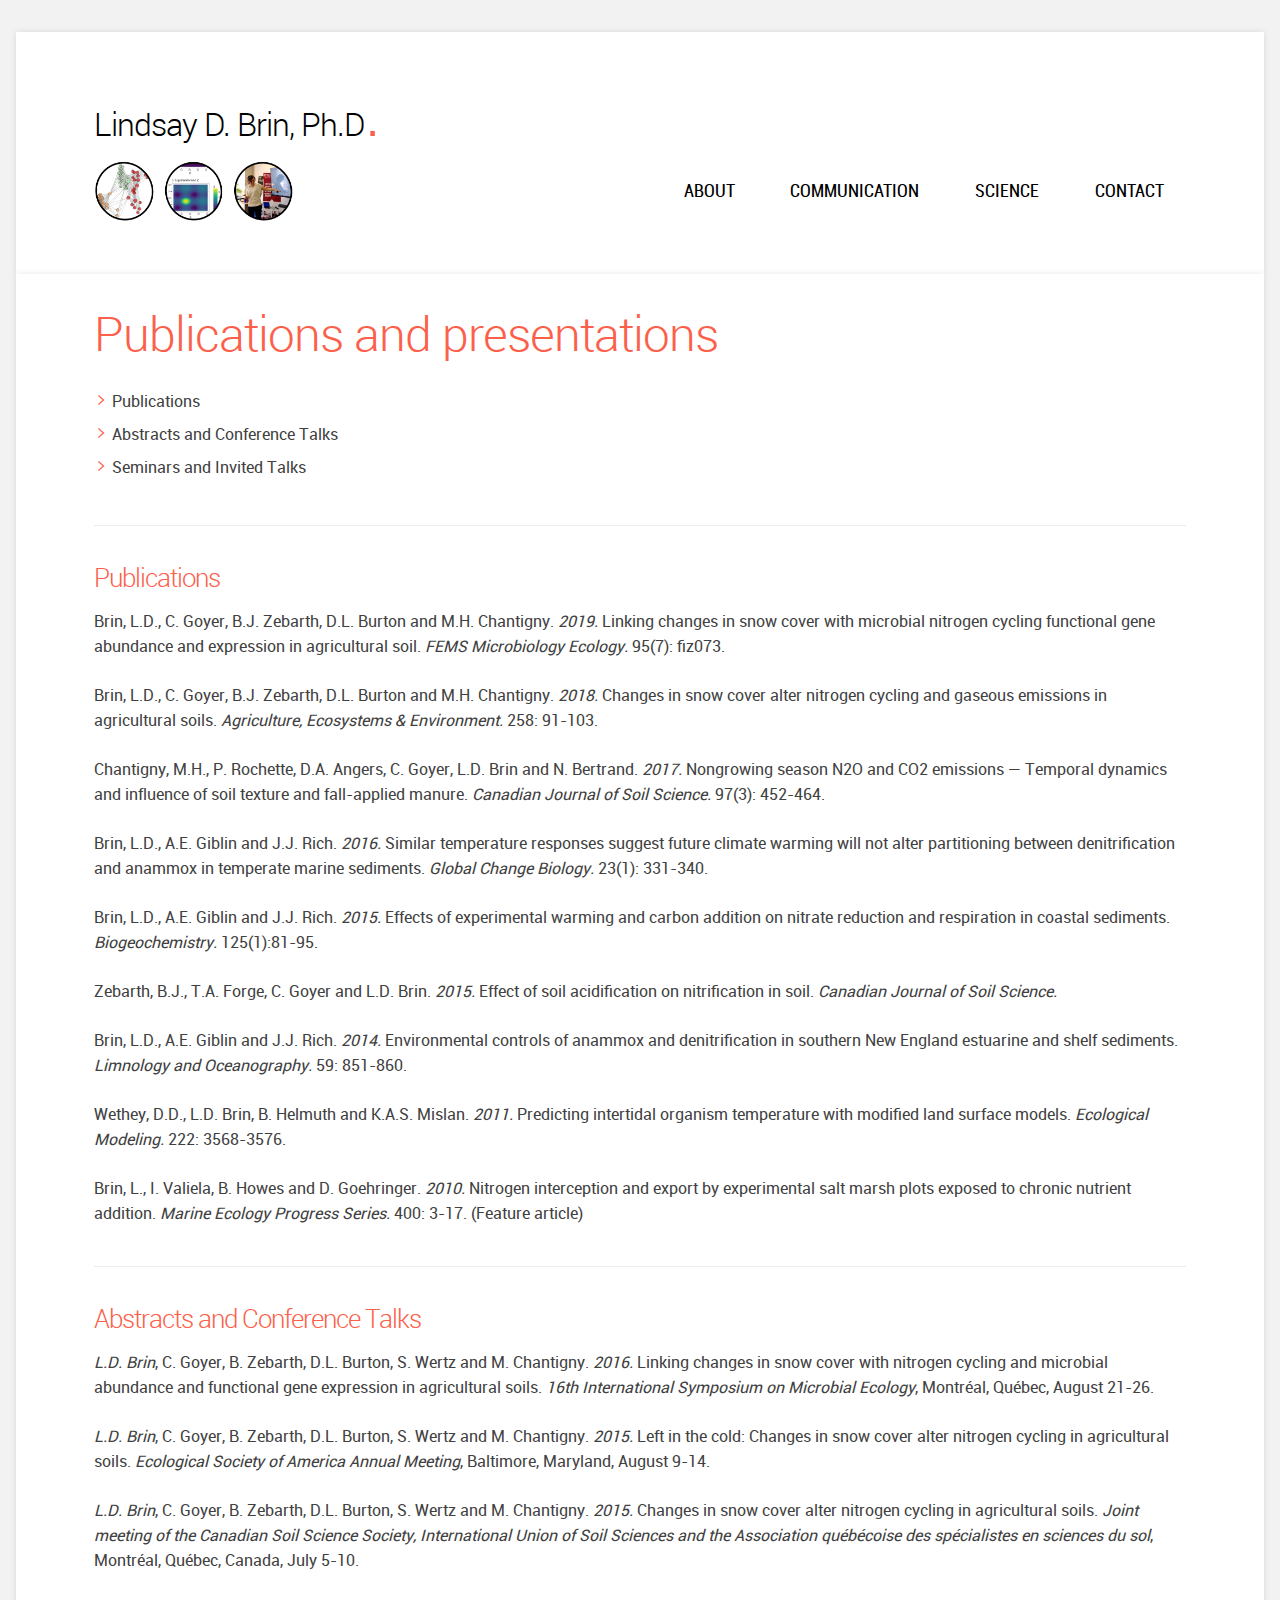
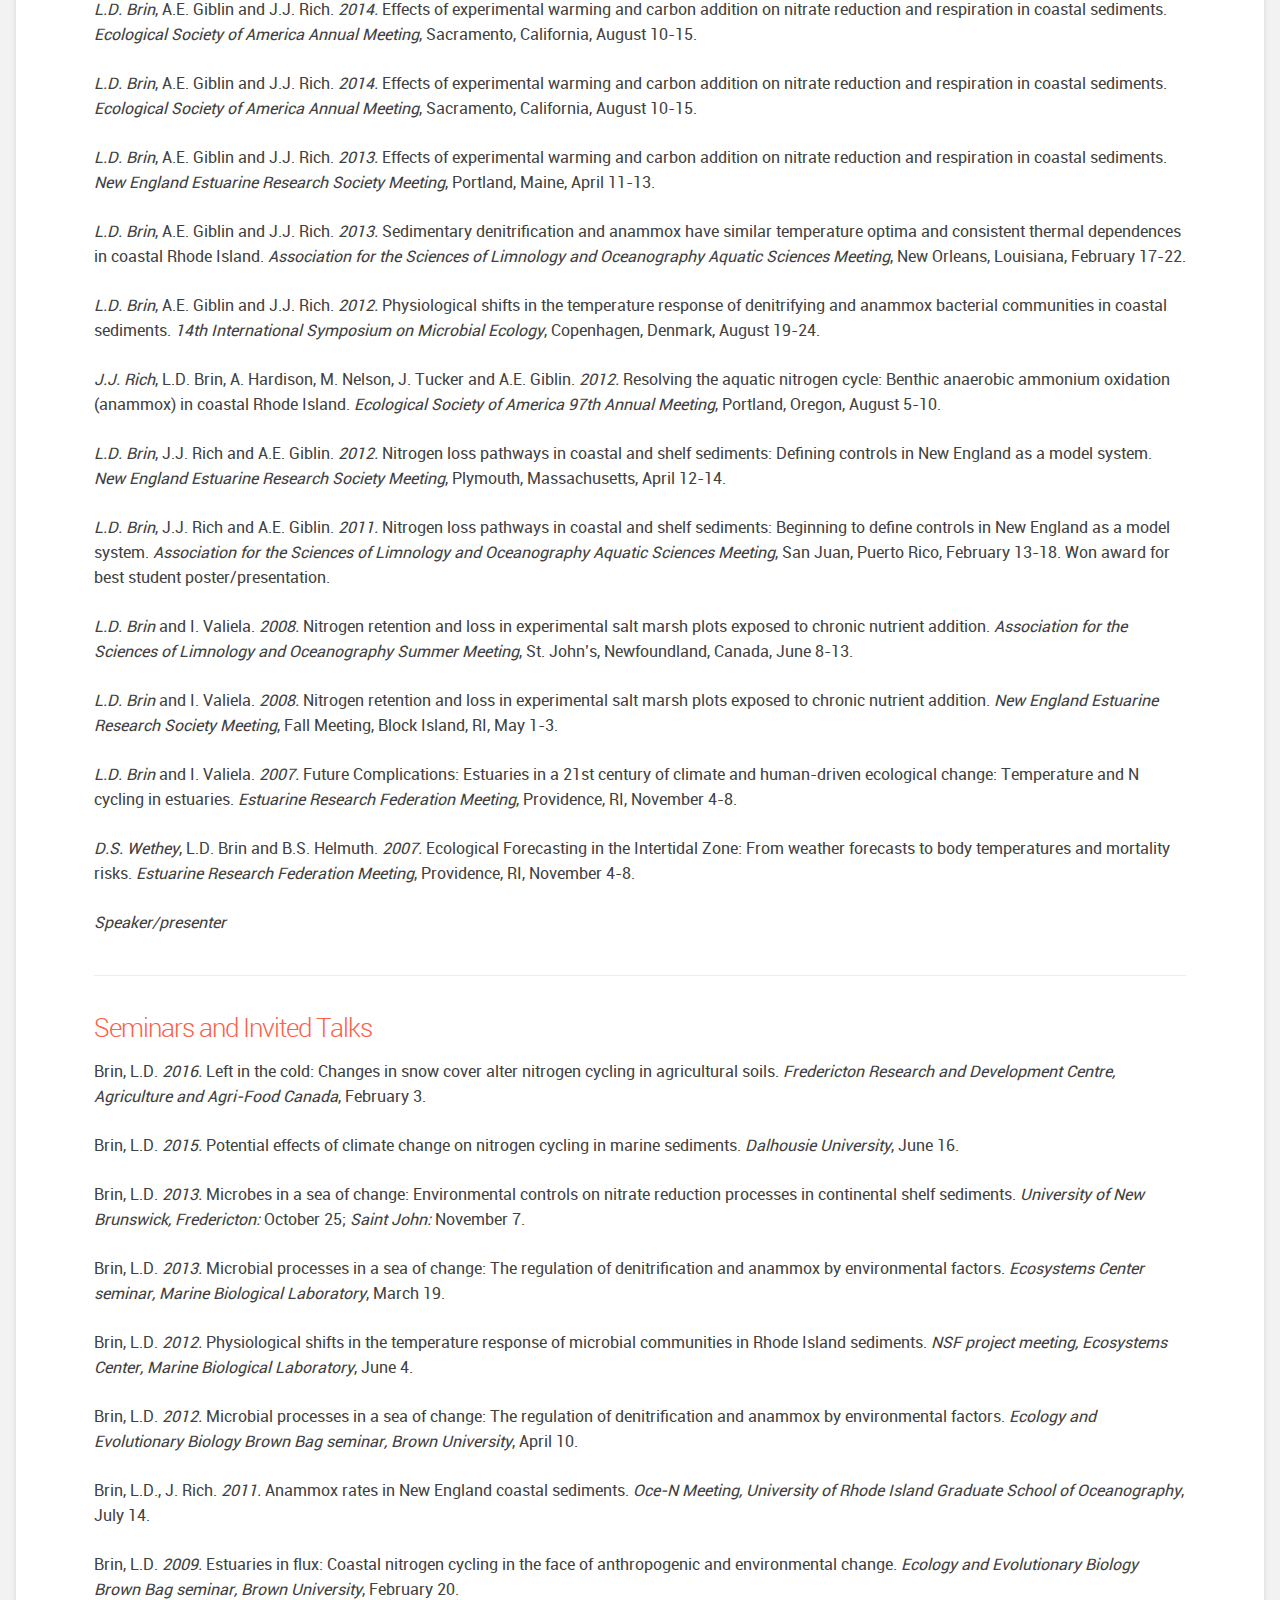
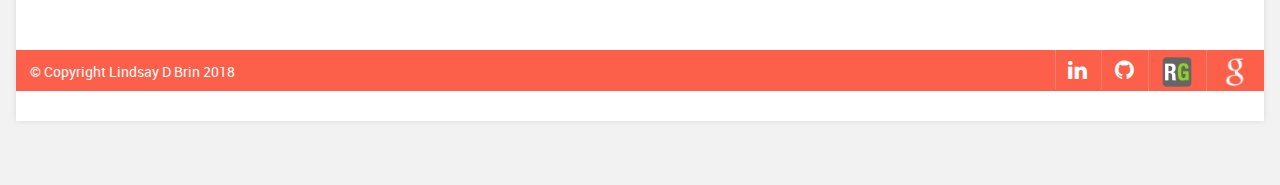
==== commit b25a8ace: "add 2019 publication" ====
--- a/publications.html
+++ b/publications.html
@@ -94,6 +94,7 @@
                                 <a name="Publications"></a> <hr>
     	                       <div>
                                    <h3>Publications </h3>
+                                   <p><a href="https://academic.oup.com/femsec/article-abstract/95/7/fiz073/5511778">Brin, L.D., C. Goyer, B.J. Zebarth, D.L. Burton and M.H. Chantigny. <i>2019.</i> Linking changes in snow cover with microbial nitrogen cycling functional gene abundance and expression in agricultural soil. <i> FEMS Microbiology Ecology. </i> 95(7): fiz073. </a> </p>
                                    <p><a href="https://www.sciencedirect.com/science/article/pii/S0167880918300550">Brin, L.D., C. Goyer, B.J. Zebarth, D.L. Burton and M.H. Chantigny. <i>2018.</i> Changes in snow cover alter nitrogen cycling and gaseous emissions in agricultural soils. <i> Agriculture, Ecosystems & Environment. </i> 258: 91-103. </a> </p>
                                    <p><a href="http://www.bioone.org/doi/abs/10.1139/cjss-2016-0110">Chantigny, M.H., P. Rochette, D.A. Angers, C. Goyer, L.D. Brin and N. Bertrand. <i>2017.</i> Nongrowing season N2O and CO2 emissions — Temporal dynamics and influence of soil texture and fall-applied manure. <i> Canadian Journal of Soil Science. </i> 97(3): 452-464. </a> </p>
                                    <p><a href="http://onlinelibrary.wiley.com/doi/10.1111/gcb.13370/abstract">Brin, L.D., A.E. Giblin and J.J. Rich. <i>2016.</i> Similar temperature responses suggest future climate warming will not alter partitioning between denitrification and anammox in temperate marine sediments. <i> Global Change Biology. </i> 23(1): 331-340. </a> </p>
